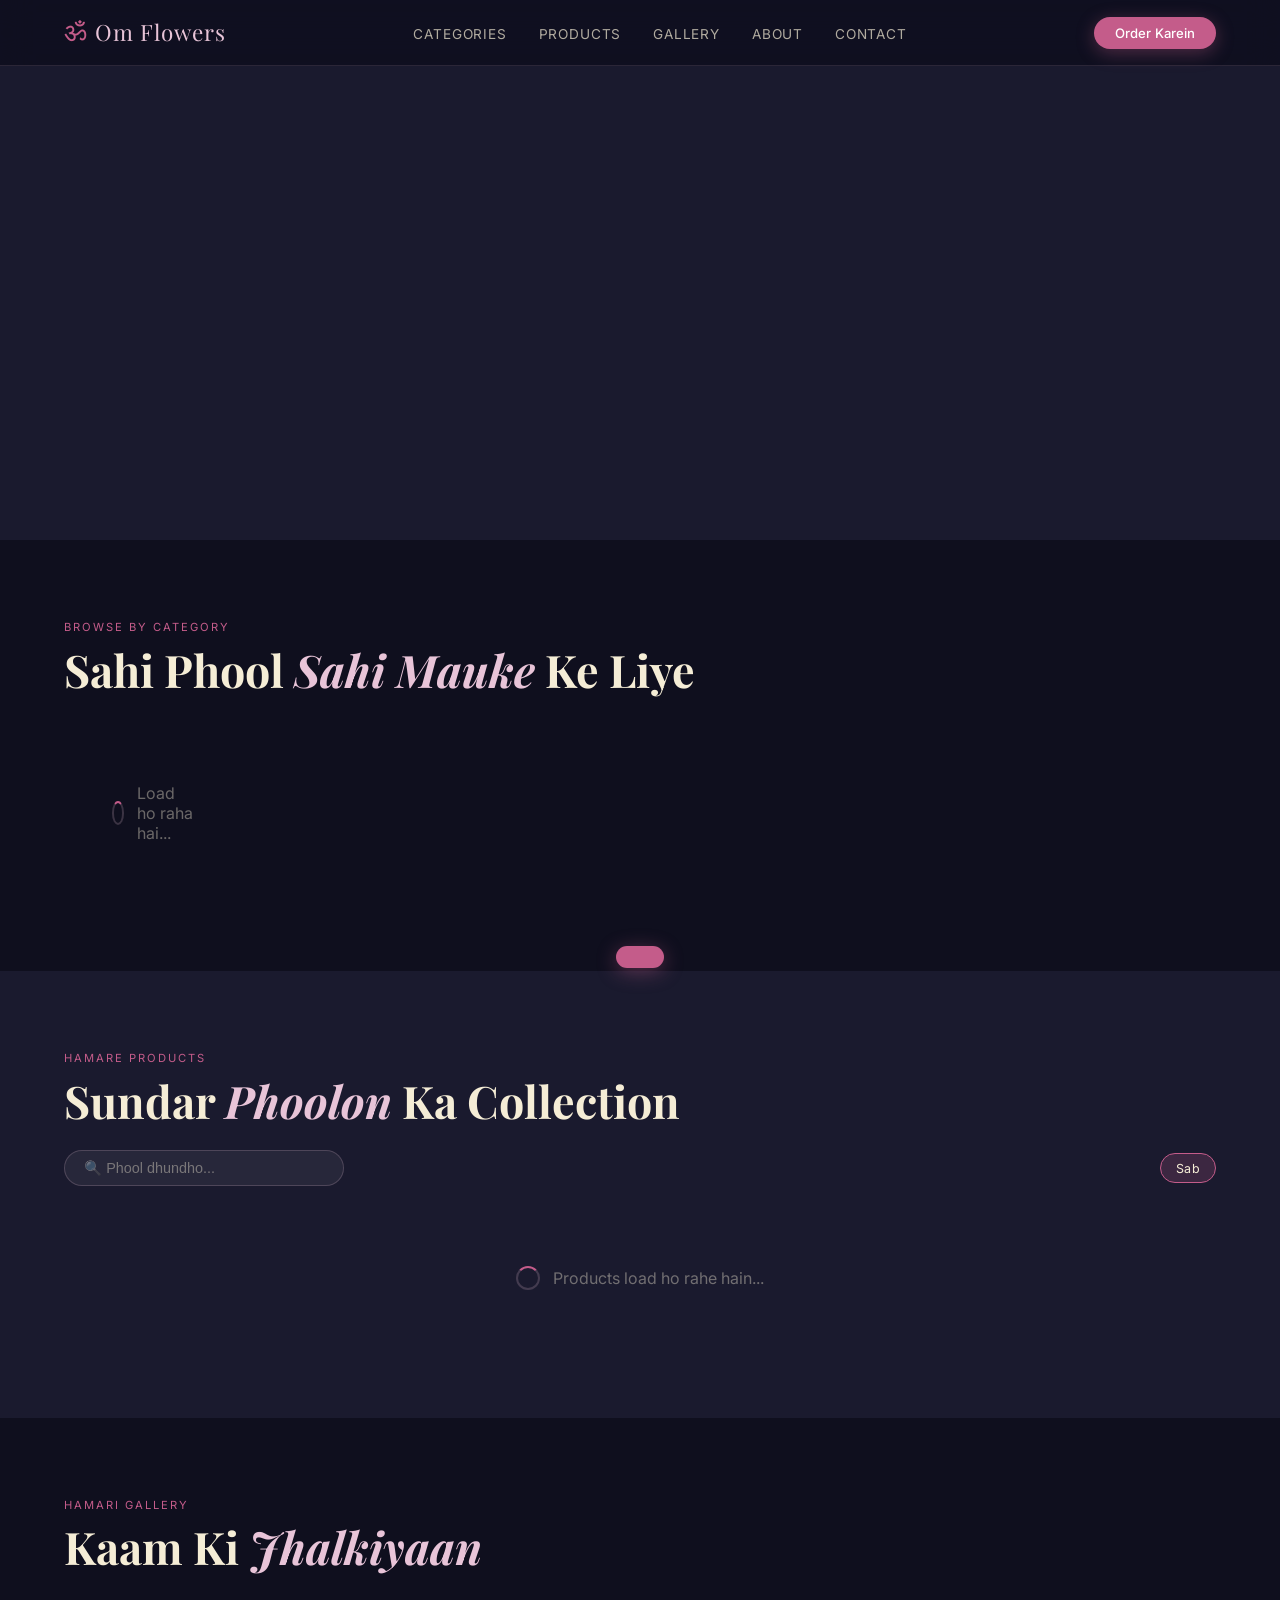
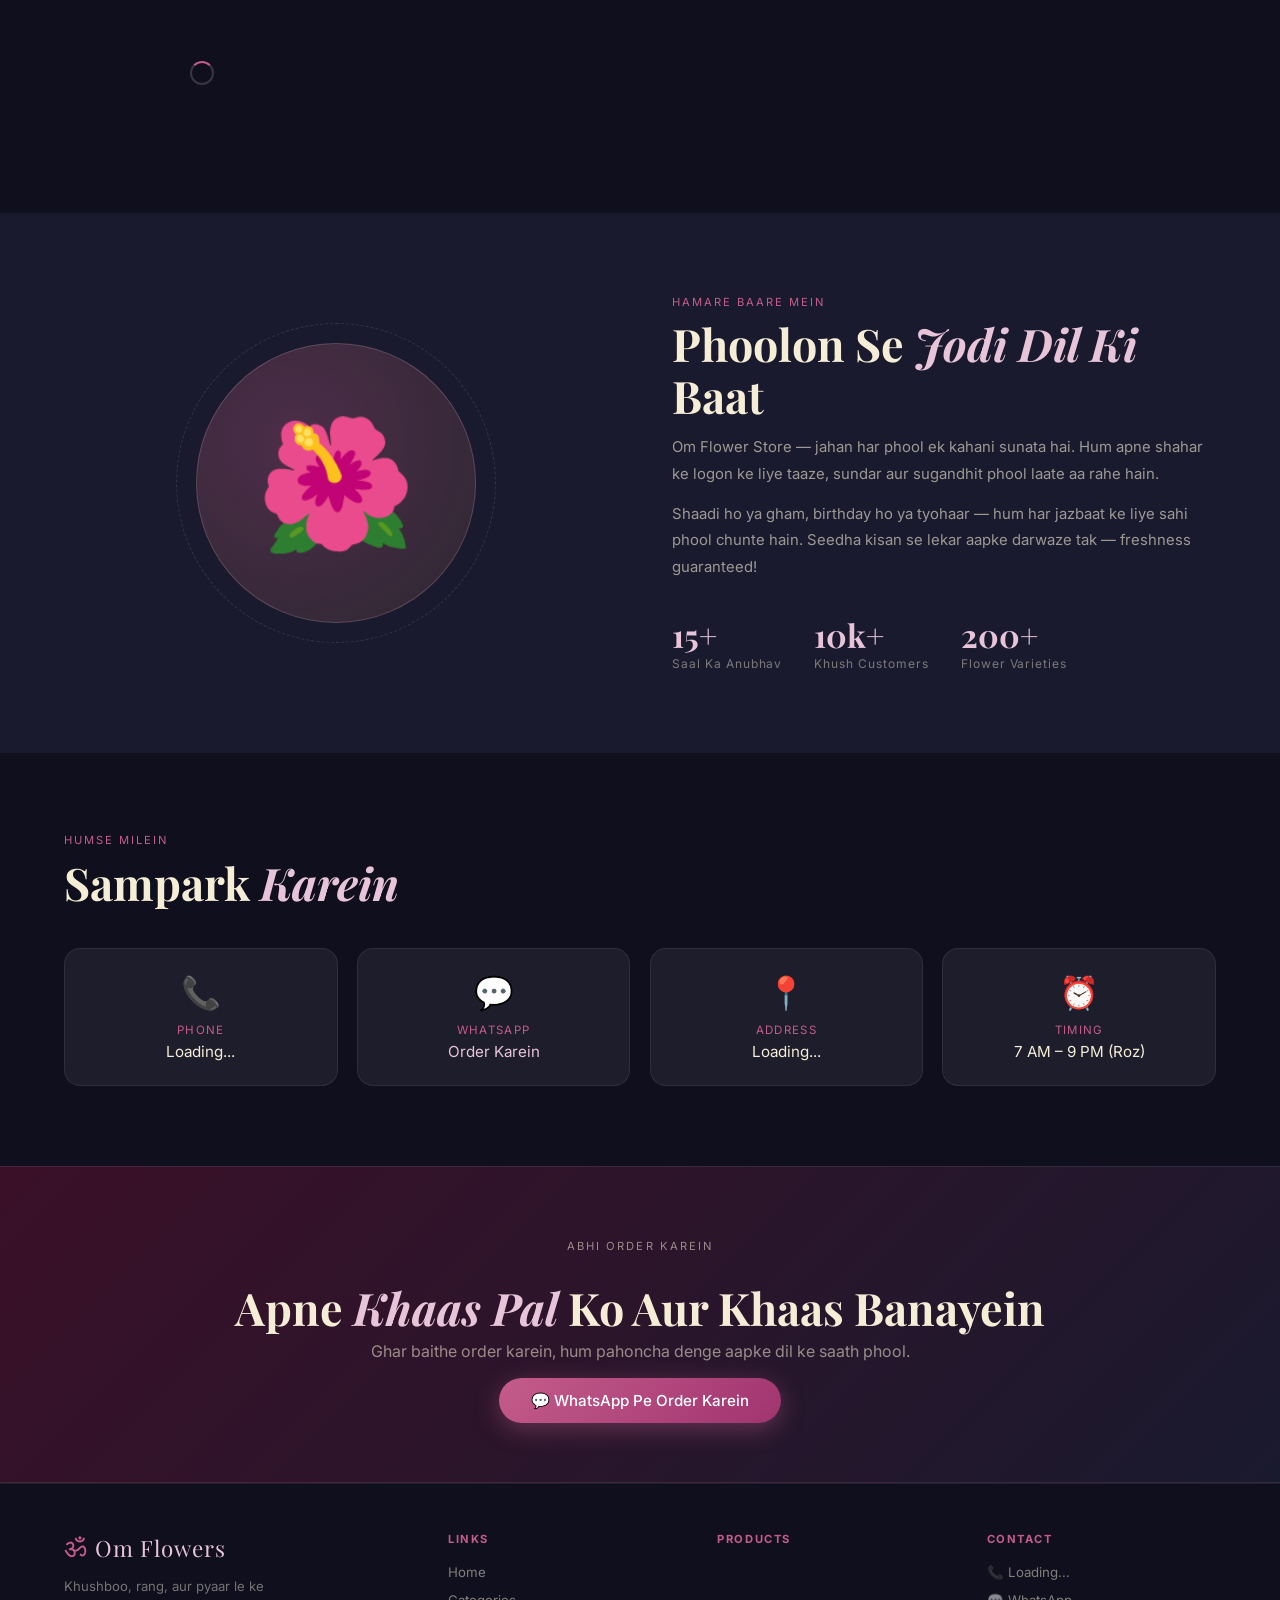
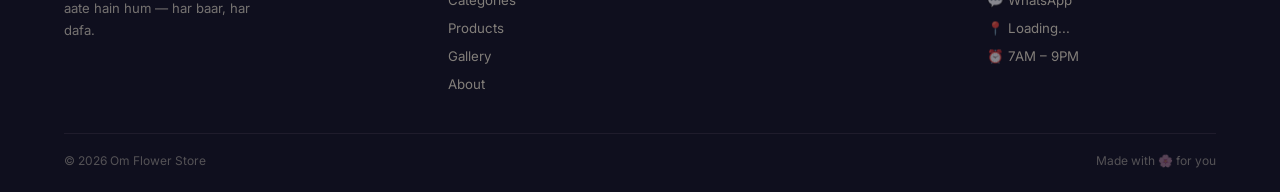
==== index.html @ 88658d45 "Add files via upload" ====
<!DOCTYPE html>
<html lang="hi">
<head>
<meta charset="UTF-8"/>
<meta name="viewport" content="width=device-width,initial-scale=1.0"/>
<title>Om Flower Store – Khushboo Har Pal</title>
<link href="https://fonts.googleapis.com/css2?family=Playfair+Display:ital,wght@0,400;0,700;1,400&family=Inter:wght@300;400;500;600&family=Dancing+Script:wght@600&display=swap" rel="stylesheet"/>
<script src="https://cdn.jsdelivr.net/npm/@supabase/supabase-js@2"></script>
<style>
*,*::before,*::after{box-sizing:border-box;margin:0;padding:0}
:root{
  --navy:#1A1A2E;--blush:#E8C4D8;--bark:#7A5C3E;
  --ivory:#F5EDD6;--rose:#C45C8A;--deep:#0F0F1E;
  --glass:rgba(255,255,255,0.06);--green:#25D366;
}
html{scroll-behavior:smooth; overflow-y:scroll;}
body{background:var(--navy);color:var(--ivory);font-family:'Inter',sans-serif;overflow-x:hidden}
#petals{position:fixed;inset:0;pointer-events:none;z-index:0}

/* NAV */
nav{position:fixed;top:0;left:0;right:0;z-index:100;display:flex;align-items:center;justify-content:space-between;padding:1rem 5%;backdrop-filter:blur(16px);background:rgba(15,15,30,0.85);border-bottom:1px solid rgba(232,196,216,0.12)}
.nav-logo{font-family:'Playfair Display',serif;font-size:1.4rem;color:var(--blush);letter-spacing:.04em;text-decoration:none}
.nav-logo span{font-family:'Dancing Script',cursive;color:var(--rose);font-size:1.7rem}
.nav-links{display:flex;gap:2rem;list-style:none}
.nav-links a{color:var(--ivory);opacity:.7;text-decoration:none;font-size:.85rem;letter-spacing:.06em;text-transform:uppercase;transition:opacity .2s,color .2s}
.nav-links a:hover{opacity:1;color:var(--blush)}
.nav-cta{background:var(--rose);color:#fff;padding:.5rem 1.3rem;border-radius:50px;font-size:.82rem;font-weight:500;text-decoration:none;transition:transform .2s,box-shadow .2s;box-shadow:0 4px 18px rgba(196,92,138,.35)}
.nav-cta:hover{transform:translateY(-2px);box-shadow:0 8px 28px rgba(196,92,138,.5)}
.hamburger{display:none;flex-direction:column;gap:5px;cursor:pointer;padding:4px}
.hamburger span{display:block;width:24px;height:2px;background:var(--ivory);border-radius:2px;transition:.3s}
.mobile-menu{display:none;position:fixed;top:60px;left:0;right:0;background:rgba(15,15,30,.97);padding:1.5rem 5vw;z-index:99;border-bottom:1px solid rgba(232,196,216,.12)}
.mobile-menu.open{display:block}
.mobile-menu a{display:block;color:var(--ivory);text-decoration:none;padding:.7rem 0;border-bottom:1px solid rgba(232,196,216,.08);font-size:.95rem}

/* HERO */
.hero{position:relative;height:60vh;display:flex;align-items:center;justify-content:center;text-align:center;padding:7rem 5vw 2rem;z-index:1}
.hero-eyebrow{font-family:'Dancing Script',cursive;font-size:1.4rem;color:var(--rose);margin-bottom:1rem;opacity:0;animation:fadeUp .8s .2s forwards}
.hero-title{font-family:'Playfair Display',serif;font-size:clamp(2.5rem,7vw,5.5rem);line-height:1.08;font-weight:700;color:var(--ivory);opacity:0;animation:fadeUp .9s .4s forwards}
.hero-title em{color:var(--blush);font-style:italic}
.hero-sub{margin-top:1.2rem;font-size:clamp(.95rem,2vw,1.1rem);opacity:0;color:rgba(245,237,214,.65);line-height:1.65;max-width:500px;margin-inline:auto;animation:fadeUp .9s .6s forwards}
.hero-btns{margin-top:2rem;display:flex;gap:1rem;justify-content:center;flex-wrap:wrap;opacity:0;animation:fadeUp .9s .8s forwards}
.btn-primary{background:linear-gradient(135deg,var(--rose),#a03470);color:#fff;padding:.8rem 2rem;border-radius:50px;font-size:.95rem;font-weight:500;text-decoration:none;transition:transform .2s,box-shadow .2s;box-shadow:0 6px 24px rgba(196,92,138,.4)}
.btn-primary:hover{transform:translateY(-3px);box-shadow:0 12px 32px rgba(196,92,138,.55)}
.btn-outline{border:1.5px solid rgba(232,196,216,.5);color:var(--blush);padding:.8rem 2rem;border-radius:50px;font-size:.95rem;text-decoration:none;transition:background .25s}
.btn-outline:hover{background:rgba(232,196,216,.1)}
.hero-scroll{position:absolute;bottom:2rem;left:50%;transform:translateX(-50%);display:flex;flex-direction:column;align-items:center;gap:.4rem;font-size:.7rem;letter-spacing:.12em;text-transform:uppercase;color:rgba(245,237,214,.35);animation:bob 2s ease-in-out infinite}
.hero-scroll::after{content:'';width:1px;height:40px;background:linear-gradient(to bottom,rgba(232,196,216,.5),transparent)}

/* MARQUEE */
.marquee-wrap{position:relative;z-index:1;background:var(--rose);overflow:hidden;padding:.65rem 0}
.marquee{display:flex;gap:3rem;width:max-content;animation:marquee 20s linear infinite}
.marquee-item{white-space:nowrap;font-size:.8rem;font-weight:500;color:#fff;letter-spacing:.12em;text-transform:uppercase}
.marquee-item::before{content:'✿  '}

/* SECTIONS */
section{position:relative;z-index:1;padding:5rem 5vw}
.section-label{font-size:.7rem;letter-spacing:.18em;text-transform:uppercase;color:var(--rose);margin-bottom:.6rem}
.section-title{font-family:'Playfair Display',serif;font-size:clamp(1.8rem,4vw,2.8rem);font-weight:700;line-height:1.15;color:var(--ivory);margin-bottom:.8rem}
.section-title em{color:var(--blush);font-style:italic}

/* CATEGORIES */
.categories{background:var(--deep)}
.cat-grid{display:grid;grid-template-columns:repeat(auto-fill,minmax(160px,1fr));gap:1rem;margin-top:2.5rem}
.cat-card{background:var(--glass);border:1px solid rgba(232,196,216,.12);border-radius:16px;padding:1.5rem 1rem;text-align:center;cursor:pointer;transition:transform .25s,border-color .25s,box-shadow .25s}
.cat-card:hover{transform:translateY(-5px);border-color:rgba(232,196,216,.4);box-shadow:0 14px 36px rgba(196,92,138,.18)}
.cat-card.active{border-color:var(--rose);background:rgba(196,92,138,.12)}
.cat-icon{font-size:2.2rem;margin-bottom:.7rem}
.cat-name{font-family:'Playfair Display',serif;font-size:1rem;color:var(--ivory);margin-bottom:.2rem}
.cat-count{font-size:.75rem;color:rgba(245,237,214,.45)}

/* PRODUCTS */
.products-section{background:var(--navy)}
.products-controls{display:flex;gap:1rem;margin-top:1.5rem;flex-wrap:wrap;align-items:center;justify-content:space-between}
.search-box{background:var(--glass);border:1px solid rgba(232,196,216,.2);border-radius:50px;padding:.55rem 1.2rem;color:var(--ivory);font-size:.9rem;outline:none;width:280px;transition:border-color .2s}
.search-box::placeholder{color:rgba(245,237,214,.4)}
.search-box:focus{border-color:rgba(232,196,216,.5)}
.filter-tabs{display:flex;gap:.5rem;flex-wrap:wrap}
.filter-tab{background:var(--glass);border:1px solid rgba(232,196,216,.15);color:rgba(245,237,214,.65);padding:.4rem .9rem;border-radius:50px;font-size:.78rem;cursor:pointer;transition:.2s;letter-spacing:.05em}
.filter-tab:hover,.filter-tab.active{background:rgba(196,92,138,.2);border-color:var(--rose);color:var(--ivory)}
.products-grid{display:grid;grid-template-columns:repeat(auto-fill,minmax(240px,1fr));gap:1.5rem;margin-top:2rem}
.product-card{background:var(--glass);border:1px solid rgba(232,196,216,.1);border-radius:18px;overflow:hidden;transition:transform .3s,box-shadow .3s}
.product-card:hover{transform:translateY(-7px);box-shadow:0 18px 45px rgba(0,0,0,.4)}
.product-img{height:200px;overflow:hidden;position:relative;background:linear-gradient(135deg,rgba(196,92,138,.15),rgba(122,92,62,.2))}
.product-img img{width:100%;height:100%;object-fit:cover;transition:transform .4s}
.product-card:hover .product-img img{transform:scale(1.06)}
.product-img-placeholder{height:100%;display:flex;align-items:center;justify-content:center;font-size:4rem}
.product-badge{position:absolute;top:.6rem;left:.6rem;background:var(--rose);color:#fff;font-size:.65rem;padding:.2rem .6rem;border-radius:50px;letter-spacing:.08em;text-transform:uppercase}
.product-info{padding:1.2rem}
.product-tag{display:inline-block;font-size:.65rem;letter-spacing:.1em;text-transform:uppercase;color:var(--rose);background:rgba(196,92,138,.15);padding:.15rem .6rem;border-radius:50px;margin-bottom:.5rem}
.product-name{font-family:'Playfair Display',serif;font-size:1.05rem;color:var(--ivory);margin-bottom:.25rem}
.product-desc{font-size:.8rem;color:rgba(245,237,214,.5);line-height:1.5;margin-bottom:.9rem;display:-webkit-box;-webkit-line-clamp:2;-webkit-box-orient:vertical;overflow:hidden}
.product-footer{display:flex;align-items:center;justify-content:space-between}
.product-price{font-size:1.1rem;font-weight:600;color:var(--blush)}
.wa-btn{background:var(--green);color:#fff;border:none;cursor:pointer;padding:.45rem .9rem;border-radius:50px;font-size:.78rem;font-weight:500;display:flex;align-items:center;gap:.4rem;transition:transform .2s,box-shadow .2s;box-shadow:0 3px 12px rgba(37,211,102,.35);text-decoration:none}
.wa-btn:hover{transform:scale(1.06);box-shadow:0 6px 20px rgba(37,211,102,.5)}
.no-products{text-align:center;padding:4rem 1rem;color:rgba(245,237,214,.4);font-size:1rem}
.no-products .icon{font-size:3rem;margin-bottom:1rem}

/* GALLERY */
.gallery-section{background:var(--deep)}
.gallery-grid{display:grid;grid-template-columns:repeat(auto-fill,minmax(220px,1fr));gap:1rem;margin-top:2.5rem}
.gallery-item{border-radius:14px;overflow:hidden;aspect-ratio:1;cursor:pointer;transition:transform .3s}
.gallery-item:hover{transform:scale(1.03)}
.gallery-item img{width:100%;height:100%;object-fit:cover}

/* ABOUT */
.about{background:var(--navy);display:grid;grid-template-columns:1fr 1fr;gap:4rem;align-items:center}
.about-visual{position:relative;height:380px;display:flex;align-items:center;justify-content:center}
.about-circle{width:280px;height:280px;border-radius:50%;background:radial-gradient(circle at 35% 35%,rgba(196,92,138,.3),rgba(122,92,62,.2));border:1px solid rgba(232,196,216,.2);display:flex;align-items:center;justify-content:center;font-size:8rem}
.about-ring{position:absolute;width:320px;height:320px;border-radius:50%;border:1px dashed rgba(232,196,216,.15);animation:spinRing 25s linear infinite}
.stat-row{display:flex;gap:2rem;margin-top:2rem;flex-wrap:wrap}
.stat-num{font-family:'Playfair Display',serif;font-size:2rem;font-weight:700;color:var(--blush)}
.stat-label{font-size:.75rem;color:rgba(245,237,214,.45);letter-spacing:.08em}

/* CONTACT */
.contact{background:var(--deep)}
.contact-grid{display:grid;grid-template-columns:repeat(auto-fill,minmax(220px,1fr));gap:1.2rem;margin-top:2.5rem}
.contact-card{background:var(--glass);border:1px solid rgba(232,196,216,.1);border-radius:16px;padding:1.5rem;text-align:center}
.contact-icon{font-size:2rem;margin-bottom:.7rem}
.contact-label{font-size:.72rem;letter-spacing:.12em;text-transform:uppercase;color:var(--rose);margin-bottom:.3rem}
.contact-val{font-size:.95rem;color:var(--ivory)}
.contact-val a{color:var(--blush);text-decoration:none}

/* CTA BAND */
.cta-band{background:linear-gradient(135deg,#3a1028,var(--navy));border-top:1px solid rgba(232,196,216,.1);border-bottom:1px solid rgba(232,196,216,.1);text-align:center;padding:4.5rem 5vw}
.cta-band .section-title{margin-bottom:.5rem}
.cta-band p{color:rgba(245,237,214,.55);margin-bottom:1.8rem}

/* FOOTER */
footer{background:var(--deep);border-top:1px solid rgba(232,196,216,.08);padding:3rem 5vw 1.5rem;position:relative;z-index:1}
.footer-inner{display:grid;grid-template-columns:1.5fr 1fr 1fr 1fr;gap:2.5rem}
.footer-brand p{font-size:.82rem;color:rgba(245,237,214,.45);line-height:1.65;max-width:200px;margin-top:.7rem}
.footer-col h4{font-size:.7rem;letter-spacing:.14em;text-transform:uppercase;color:var(--rose);margin-bottom:.9rem}
.footer-col ul{list-style:none}
.footer-col ul li{margin-bottom:.5rem}
.footer-col ul li a{font-size:.83rem;color:rgba(245,237,214,.5);text-decoration:none;transition:color .2s}
.footer-col ul li a:hover{color:var(--blush)}
.footer-bottom{margin-top:2rem;padding-top:1.2rem;border-top:1px solid rgba(232,196,216,.07);display:flex;justify-content:space-between;align-items:center;font-size:.75rem;color:rgba(245,237,214,.3);flex-wrap:wrap;gap:.5rem}

/* LIGHTBOX */
.lightbox{display:none;position:fixed;inset:0;background:rgba(0,0,0,.9);z-index:999;align-items:center;justify-content:center}
.lightbox.open{display:flex}
.lightbox img{max-width:90vw;max-height:90vh;border-radius:10px}
.lightbox-close{position:absolute;top:1.2rem;right:1.5rem;color:#fff;font-size:2rem;cursor:pointer;background:none;border:none}

/* LOADING */
.loading{display:flex;align-items:center;justify-content:center;padding:3rem;gap:.8rem;color:rgba(245,237,214,.4)}
.spinner{width:24px;height:24px;border:2px solid rgba(232,196,216,.2);border-top-color:var(--rose);border-radius:50%;animation:spin .8s linear infinite}

/* TOAST */
.toast{position:fixed;bottom:2rem;left:50%;transform:translateX(-50%) translateY(100px);background:var(--rose);color:#fff;padding:.7rem 1.5rem;border-radius:50px;font-size:.88rem;z-index:9999;transition:transform .3s;box-shadow:0 4px 20px rgba(196,92,138,.4)}
.toast.show{transform:translateX(-50%) translateY(0)}

/* ANIMATIONS */
@keyframes fadeUp{from{opacity:0;transform:translateY(20px)}to{opacity:1;transform:translateY(0)}}
@keyframes bob{0%,100%{transform:translateX(-50%) translateY(0)}50%{transform:translateX(-50%) translateY(6px)}}
@keyframes marquee{from{transform:translateX(0)}to{transform:translateX(-50%)}}
@keyframes spinRing{to{transform:rotate(360deg)}}
@keyframes spin{to{transform:rotate(360deg)}}

/* RESPONSIVE */
@media(max-width:900px){
  .about{grid-template-columns:1fr}
  .about-visual{height:240px}
  .footer-inner{grid-template-columns:1fr 1fr}
}
@media(max-width:600px){
  .hero { min-height: 400px; }
  .nav-links,.nav-cta{display:none}
  .hamburger{display:flex}
  .footer-inner{grid-template-columns:1fr}
  .search-box{width:100%}
  .products-controls{flex-direction:column;align-items:flex-start}
}
@media(prefers-reduced-motion:reduce){*,*::before,*::after{animation:none!important;transition:none!important}}
</style>
</head>
<body>

<canvas id="petals"></canvas>

<!-- NAV -->
<nav>
  <a href="#" class="nav-logo"><span>ॐ</span> Om Flowers</a>
  <ul class="nav-links">
    <li><a href="#categories">Categories</a></li>
    <li><a href="#products">Products</a></li>
    <li><a href="#gallery">Gallery</a></li>
    <li><a href="#about">About</a></li>
    <li><a href="#contact">Contact</a></li>
  </ul>
  <a href="#products" class="nav-cta">Order Karein</a>
  <div class="hamburger" onclick="toggleMenu()">
    <span></span><span></span><span></span>
  </div>
</nav>
<div class="mobile-menu" id="mobileMenu">
  <a href="#categories" onclick="toggleMenu()">Categories</a>
  <a href="#products" onclick="toggleMenu()">Products</a>
  <a href="#gallery" onclick="toggleMenu()">Gallery</a>
  <a href="#about" onclick="toggleMenu()">About</a>
  <a href="#contact" onclick="toggleMenu()">Contact</a>
</div>

<!-- HERO -->

<section class="hero" id="home">
  <div>
    <h1 class="hero-title"></h1>
    <p class="hero-sub"></p>
  </div>
</section>

<!-- MARQUEE -->

<!-- CATEGORIES -->
<section class="categories" id="categories">
  <p class="section-label">Browse By Category</p>
  <h2 class="section-title">Sahi Phool <em>Sahi Mauke</em> Ke Liye</h2>
  <div class="cat-grid" id="catGrid">
    <div class="loading"><div class="spinner"></div> Load ho raha hai...</div>
  </div>
</section>

<!-- PRODUCTS -->
<section class="products-section" id="products">
  <p class="section-label">Hamare Products</p>
  <h2 class="section-title">Sundar <em>Phoolon</em> Ka Collection</h2>
  <div class="products-controls">
    <input class="search-box" type="text" id="searchBox" placeholder="🔍 Phool dhundho..."/>
    <div class="filter-tabs" id="filterTabs">
      <span class="filter-tab active" data-cat="all">Sab</span>
    </div>
  </div>
  <div class="products-grid" id="productsGrid">
    <div class="loading" style="grid-column:1/-1"><div class="spinner"></div> Products load ho rahe hain...</div>
  </div>
</section>

<!-- GALLERY -->
<section class="gallery-section" id="gallery">
  <p class="section-label">Hamari Gallery</p>
  <h2 class="section-title">Kaam Ki <em>Jhalkiyaan</em></h2>
  <div class="gallery-grid" id="galleryGrid">
    <div class="loading"><div class="spinner"></div></div>
  </div>
</section>

<!-- ABOUT -->
<section class="about" id="about">
  <div class="about-visual">
    <div class="about-circle">🌺</div>
    <div class="about-ring"></div>
  </div>
  <div>
    <p class="section-label">Hamare Baare Mein</p>
    <h2 class="section-title">Phoolon Se <em>Jodi Dil Ki</em> Baat</h2>
    <p style="color:rgba(245,237,214,.6);line-height:1.8;margin-bottom:.8rem;font-size:.93rem">
      Om Flower Store — jahan har phool ek kahani sunata hai. Hum apne shahar ke logon ke liye
      taaze, sundar aur sugandhit phool laate aa rahe hain.
    </p>
    <p style="color:rgba(245,237,214,.6);line-height:1.8;font-size:.93rem">
      Shaadi ho ya gham, birthday ho ya tyohaar — hum har jazbaat ke liye sahi phool chunte hain.
      Seedha kisan se lekar aapke darwaze tak — freshness guaranteed!
    </p>
    <div class="stat-row">
      <div class="stat"><div class="stat-num">15+</div><div class="stat-label">Saal Ka Anubhav</div></div>
      <div class="stat"><div class="stat-num">10k+</div><div class="stat-label">Khush Customers</div></div>
      <div class="stat"><div class="stat-num">200+</div><div class="stat-label">Flower Varieties</div></div>
    </div>
  </div>
</section>

<!-- CONTACT -->
<section class="contact" id="contact">
  <p class="section-label">Humse Milein</p>
  <h2 class="section-title">Sampark <em>Karein</em></h2>
  <div class="contact-grid" id="contactGrid">
    <div class="contact-card"><div class="contact-icon">📞</div><div class="contact-label">Phone</div><div class="contact-val" id="shopPhone">Loading...</div></div>
    <div class="contact-card"><div class="contact-icon">💬</div><div class="contact-label">WhatsApp</div><div class="contact-val"><a id="shopWA" href="#">Order Karein</a></div></div>
    <div class="contact-card"><div class="contact-icon">📍</div><div class="contact-label">Address</div><div class="contact-val" id="shopAddr">Loading...</div></div>
    <div class="contact-card"><div class="contact-icon">⏰</div><div class="contact-label">Timing</div><div class="contact-val">7 AM – 9 PM (Roz)</div></div>
  </div>
</section>

<!-- CTA -->
<section class="cta-band">
  <p class="section-label">Abhi Order Karein</p>
  <h2 class="section-title">Apne <em>Khaas Pal</em> Ko Aur Khaas Banayein</h2>
  <p>Ghar baithe order karein, hum pahoncha denge aapke dil ke saath phool.</p>
  <a id="ctaWA" href="#" class="btn-primary">💬 WhatsApp Pe Order Karein</a>
</section>

<!-- FOOTER -->
<footer>
  <div class="footer-inner">
    <div class="footer-brand">
      <a href="#" class="nav-logo"><span>ॐ</span> Om Flowers</a>
      <p>Khushboo, rang, aur pyaar le ke aate hain hum — har baar, har dafa.</p>
    </div>
    <div class="footer-col"><h4>Links</h4><ul>
      <li><a href="#home">Home</a></li>
      <li><a href="#categories">Categories</a></li>
      <li><a href="#products">Products</a></li>
      <li><a href="#gallery">Gallery</a></li>
      <li><a href="#about">About</a></li>
    </ul></div>
    <div class="footer-col"><h4>Products</h4><ul id="footerCats"></ul></div>
    <div class="footer-col"><h4>Contact</h4><ul>
      <li><a id="footerPhone" href="#">📞 Loading...</a></li>
      <li><a id="footerWA" href="#">💬 WhatsApp</a></li>
      <li><a id="footerAddr" href="#">📍 Loading...</a></li>
      <li><a href="#">⏰ 7AM – 9PM</a></li>
    </ul></div>
  </div>
  <div class="footer-bottom">
    <span id="footerShopName">© 2026 Om Flower Store</span>
    <span>Made with 🌸 for you</span>
  </div>
</footer>

<!-- LIGHTBOX -->
<div class="lightbox" id="lightbox" onclick="closeLightbox()">
  <button class="lightbox-close">✕</button>
  <img id="lightboxImg" src="" alt=""/>
</div>

<!-- TOAST -->
<div class="toast" id="toast"></div>

<script>
// ── CONFIG ──
const SUPABASE_URL = 'https://jxbqnkrgcunzadvjiwvg.supabase.co';
const SUPABASE_KEY = 'eyJhbGciOiJIUzI1NiIsInR5cCI6IkpXVCJ9.eyJpc3MiOiJzdXBhYmFzZSIsInJlZiI6Imp4YnFua3JnY3VuemFkdmppd3ZnIiwicm9sZSI6ImFub24iLCJpYXQiOjE3ODI2OTcyMTIsImV4cCI6MjA5ODI3MzIxMn0.vU4I6WKdsJLgH4afszIYmfLptmm1RMlJ4RApDDZaV-M';
const sb = supabase.createClient(SUPABASE_URL, SUPABASE_KEY);

let allProducts = [], allCategories = [], settings = {}, activeFilter = 'all';

// ── INIT ──
async function init() {
  await loadSettings();
  await loadBanners(); // <-- Yeh nayi line add karein
  await loadCategories();
  await loadProducts();
  await loadGallery();
}

// ── BANNERS (Auto-Slider) ──
let activeBanners = [];
let currentBannerIndex = 0;
let bannerInterval;

async function loadBanners() {
  try {
    const { data, error } = await sb.from('banners')
      .select('*')
      .eq('is_active', true)
      .order('created_at', { ascending: false });

    if (data && data.length > 0) {
      activeBanners = data;
      
      showBanner(0);
      
      if (activeBanners.length > 1) {
        if (bannerInterval) clearInterval(bannerInterval); 
        
        bannerInterval = setInterval(() => {
          currentBannerIndex++;
          if (currentBannerIndex >= activeBanners.length) {
            currentBannerIndex = 0; 
          }
          showBanner(currentBannerIndex);
        }, 4000); 
      }
    }
  } catch (e) {
    console.log('Banners load karne mein error:', e);
  }
}

// Banner screen par dikhane wala function
function showBanner(index) {
  const banner = activeBanners[index];
  const heroSection = document.querySelector('.hero');
  const titleEl = document.querySelector('.hero-title');
  const subEl = document.querySelector('.hero-sub');

  heroSection.style.transition = "background-image 0.8s ease-in-out";

  // Admin se text aaya hai toh dikhega, warna khali rahega
  titleEl.innerHTML = banner.title ? banner.title : "";
  subEl.innerHTML = banner.subtitle ? banner.subtitle : "";
  
  if (banner.image_url) {
    heroSection.style.backgroundImage = `linear-gradient(rgba(26, 26, 46, 0.3), rgba(26, 26, 46, 0.3)), url('${banner.image_url}')`;
    heroSection.style.backgroundSize = 'contain'; 
    heroSection.style.backgroundRepeat = 'no-repeat';
    heroSection.style.backgroundPosition = 'center';
  }
}
     
 

// ── SETTINGS ──
async function loadSettings() {
  try {
    const { data } = await sb.from('settings').select('*');
    if (data) data.forEach(s => settings[s.key] = s.value);
    const phone = settings.shop_phone || '99990-00000';
    const waNum = settings.whatsapp_number || '919999000000';
    const addr = settings.shop_address || 'Main Bazar, Aapka Shahar';
    const name = settings.shop_name || 'Om Flower Store';
    document.getElementById('shopPhone').textContent = phone;
    document.getElementById('shopAddr').textContent = addr;
    document.getElementById('shopWA').href = `https://wa.me/${waNum}`;
    document.getElementById('shopWA').textContent = 'Chat Karein';
    document.getElementById('ctaWA').href = `https://wa.me/${waNum}?text=Namaste! Mujhe flowers order karne hain.`;
    document.getElementById('footerPhone').textContent = '📞 ' + phone;
    document.getElementById('footerPhone').href = 'tel:' + phone.replace(/\D/g,'');
    document.getElementById('footerWA').href = `https://wa.me/${waNum}`;
    document.getElementById('footerAddr').textContent = '📍 ' + addr;
    document.getElementById('footerShopName').textContent = '© 2026 ' + name;
    document.title = name + ' – Khushboo Har Pal';
  } catch(e) { console.log('Settings error',e); }
}

// ── CATEGORIES ──
async function loadCategories() {
  const { data } = await sb.from('categories').select('*').order('name');
  allCategories = data || [];
  renderCategories();
  renderFilterTabs();
}

function renderCategories() {
  const grid = document.getElementById('catGrid');
  if (!allCategories.length) {
    grid.innerHTML = '<p style="color:rgba(245,237,214,.4);grid-column:1/-1;text-align:center;padding:2rem">Abhi categories add nahi hui hain</p>';
    return;
  }
  const catIcons = ['🌹','💐','🌸','🌼','🌺','🌻','🌷','🏵️','🎊','🎁','🌿','🍀'];
  grid.innerHTML = allCategories.map((c,i) => {
    const count = allProducts.filter(p => p.category_id === c.id).length;
    const imgHtml = c.image_url
      ? `<img src="${c.image_url}" style="width:56px;height:56px;border-radius:50%;object-fit:cover;margin-bottom:.7rem" alt="${c.name}"/>`
      : `<div class="cat-icon">${catIcons[i % catIcons.length]}</div>`;
    return `<div class="cat-card" onclick="filterByCategory('${c.id}','${c.name}')">
      ${imgHtml}
      <div class="cat-name">${c.name}</div>
      <div class="cat-count">${count} products</div>
    </div>`;
  }).join('');
}

function renderFilterTabs() {
  const tabs = document.getElementById('filterTabs');
  const catTabs = allCategories.map(c =>
    `<span class="filter-tab" data-cat="${c.id}" onclick="filterByCat('${c.id}')">${c.name}</span>`
  ).join('');
  tabs.innerHTML = `<span class="filter-tab active" data-cat="all" onclick="filterByCat('all')">Sab</span>${catTabs}`;
  document.getElementById('footerCats').innerHTML = allCategories.slice(0,5).map(c =>
    `<li><a href="#products" onclick="filterByCat('${c.id}')">${c.name}</a></li>`
  ).join('');
}

// ── PRODUCTS ──
async function loadProducts() {
  const { data } = await sb.from('products').select('*,categories(name)').eq('is_available', true).order('created_at', {ascending: false});
  allProducts = data || [];
  renderCategories();
  renderProducts(allProducts);
}

function renderProducts(products) {
  const grid = document.getElementById('productsGrid');
  if (!products.length) {
    grid.innerHTML = `<div class="no-products" style="grid-column:1/-1"><div class="icon">🌸</div><p>Koi product nahi mila</p></div>`;
    return;
  }
  const waNum = settings.whatsapp_number || '919999000000';
  grid.innerHTML = products.map(p => {
    const imgHtml = p.image_url
      ? `<img src="${p.image_url}" alt="${p.name}" loading="lazy"/>`
      : `<div class="product-img-placeholder">💐</div>`;
    const badge = p.is_featured ? '<span class="product-badge">Featured</span>' : '';
    const catName = p.categories?.name || '';
    const msg = encodeURIComponent(p.whatsapp_msg || `Namaste! Mujhe "${p.name}" order karni hai. Price: ₹${p.price}`);
    return `<div class="product-card">
      <div class="product-img">${imgHtml}${badge}</div>
      <div class="product-info">
        ${catName ? `<span class="product-tag">${catName}</span>` : ''}
        <div class="product-name">${p.name}</div>
        <div class="product-desc">${p.description || 'Sundar aur taaze phool'}</div>
        <div class="product-footer">
          <span class="product-price">₹ ${Number(p.price).toLocaleString('en-IN')}</span>
          <a class="wa-btn" href="https://wa.me/${waNum}?text=${msg}" target="_blank">
            <svg width="14" height="14" viewBox="0 0 24 24" fill="currentColor"><path d="M17.472 14.382c-.297-.149-1.758-.867-2.03-.967-.273-.099-.471-.148-.67.15-.197.297-.767.966-.94 1.164-.173.199-.347.223-.644.075-.297-.15-1.255-.463-2.39-1.475-.883-.788-1.48-1.761-1.653-2.059-.173-.297-.018-.458.13-.606.134-.133.298-.347.446-.52.149-.174.198-.298.298-.497.099-.198.05-.371-.025-.52-.075-.149-.669-1.612-.916-2.207-.242-.579-.487-.5-.669-.51-.173-.008-.371-.01-.57-.01-.198 0-.52.074-.792.372-.272.297-1.04 1.016-1.04 2.479 0 1.462 1.065 2.875 1.213 3.074.149.198 2.096 3.2 5.077 4.487.709.306 1.262.489 1.694.625.712.227 1.36.195 1.871.118.571-.085 1.758-.719 2.006-1.413.248-.694.248-1.289.173-1.413-.074-.124-.272-.198-.57-.347m-5.421 7.403h-.004a9.87 9.87 0 01-5.031-1.378l-.361-.214-3.741.982.998-3.648-.235-.374a9.86 9.86 0 01-1.51-5.26c.001-5.45 4.436-9.884 9.888-9.884 2.64 0 5.122 1.03 6.988 2.898a9.825 9.825 0 012.893 6.994c-.003 5.45-4.437 9.884-9.885 9.884m8.413-18.297A11.815 11.815 0 0012.05 0C5.495 0 .16 5.335.157 11.892c0 2.096.547 4.142 1.588 5.945L.057 24l6.305-1.654a11.882 11.882 0 005.683 1.448h.005c6.554 0 11.89-5.335 11.893-11.893a11.821 11.821 0 00-3.48-8.413z"/></svg>
            Order
          </a>
        </div>
      </div>
    </div>`;
  }).join('');
}

function filterByCat(catId) {
  activeFilter = catId;
  document.querySelectorAll('.filter-tab').forEach(t => {
    t.classList.toggle('active', t.dataset.cat === catId);
  });
  applyFilters();
}

function filterByCategory(catId, catName) {
  document.getElementById('products').scrollIntoView({behavior:'smooth'});
  filterByCat(catId);
}

function applyFilters() {
  const q = document.getElementById('searchBox').value.toLowerCase();
  let filtered = allProducts;
  if (activeFilter !== 'all') filtered = filtered.filter(p => p.category_id === activeFilter);
  if (q) filtered = filtered.filter(p => p.name.toLowerCase().includes(q) || (p.description||'').toLowerCase().includes(q));
  renderProducts(filtered);
}

document.getElementById('searchBox').addEventListener('input', applyFilters);

// ── GALLERY ──
async function loadGallery() {
  const { data } = await sb.from('gallery').select('*').order('created_at', {ascending: false});
  const grid = document.getElementById('galleryGrid');
  if (!data || !data.length) {
    grid.innerHTML = '<p style="color:rgba(245,237,214,.4);grid-column:1/-1;text-align:center;padding:2rem">Gallery mein abhi koi photo nahi hai</p>';
    return;
  }
  grid.innerHTML = data.map(g => `
    <div class="gallery-item" onclick="openLightbox('${g.image_url}')">
      <img src="${g.image_url}" alt="${g.caption||'Gallery'}" loading="lazy"/>
    </div>`).join('');
}

// ── LIGHTBOX ──
function openLightbox(src) {
  document.getElementById('lightboxImg').src = src;
  document.getElementById('lightbox').classList.add('open');
}
function closeLightbox() {
  document.getElementById('lightbox').classList.remove('open');
}

// ── MOBILE MENU ──
function toggleMenu() {
  document.getElementById('mobileMenu').classList.toggle('open');
}

// ── TOAST ──
function showToast(msg) {
  const t = document.getElementById('toast');
  t.textContent = msg;
  t.classList.add('show');
  setTimeout(() => t.classList.remove('show'), 3000);
}

// ── PETALS + FLOWERS ANIMATION ──
const canvas = document.getElementById('petals');
const ctx = canvas.getContext('2d');
let W, H, particles = [];
function resize() { W = canvas.width = window.innerWidth; H = canvas.height = window.innerHeight; }
resize(); window.addEventListener('resize', resize);
const COLORS = ['rgba(232,196,216,','rgba(196,92,138,','rgba(245,237,214,'];
const FLOWERS = ['🌸','🌺','🌹','🌼','💐','🌷','🌻','🏵️'];
function Petal() {
  this.type='petal';this.x=Math.random()*W;this.y=Math.random()*-H;this.r=3+Math.random()*5;
  this.vx=(Math.random()-.5)*.5;this.vy=.4+Math.random()*.7;this.rot=Math.random()*Math.PI*2;
  this.rotV=(Math.random()-.5)*.025;this.alpha=.15+Math.random()*.35;
  this.color=COLORS[Math.floor(Math.random()*COLORS.length)];
}
Petal.prototype.draw=function(){ctx.save();ctx.translate(this.x,this.y);ctx.rotate(this.rot);ctx.globalAlpha=this.alpha;ctx.beginPath();ctx.ellipse(0,0,this.r,this.r*1.7,0,0,Math.PI*2);ctx.fillStyle=this.color+'1)';ctx.fill();ctx.restore()};
Petal.prototype.update=function(){this.x+=this.vx;this.y+=this.vy;this.rot+=this.rotV;if(this.y>H+20){this.x=Math.random()*W;this.y=-20}};
function Flower(){
  this.type='flower';this.emoji=FLOWERS[Math.floor(Math.random()*FLOWERS.length)];
  this.x=Math.random()*W;this.y=Math.random()*-H;this.size=14+Math.random()*18;
  this.vx=(Math.random()-.5)*.4;this.vy=.3+Math.random()*.55;this.rot=Math.random()*Math.PI*2;
  this.rotV=(Math.random()-.5)*.018;this.alpha=.18+Math.random()*.38;
}
Flower.prototype.draw=function(){ctx.save();ctx.translate(this.x,this.y);ctx.rotate(this.rot);ctx.globalAlpha=this.alpha;ctx.font=this.size+'px serif';ctx.textAlign='center';ctx.textBaseline='middle';ctx.fillText(this.emoji,0,0);ctx.restore()};
Flower.prototype.update=function(){this.x+=this.vx;this.y+=this.vy;this.rot+=this.rotV;if(this.y>H+30){this.x=Math.random()*W;this.y=-30}};
for(let i=0;i<35;i++){const p=new Petal();p.y=Math.random()*H;particles.push(p)}
for(let i=0;i<25;i++){const f=new Flower();f.y=Math.random()*H;particles.push(f)}
function loop(){ctx.clearRect(0,0,W,H);particles.forEach(p=>{p.update();p.draw()});requestAnimationFrame(loop)}
loop();
document.addEventListener('mousemove',e=>{const mx=(e.clientX/W-.5)*.4;particles.forEach(p=>{p.vx=mx+(Math.random()-.5)*.3})});

// ── START ──
init();
</script>
</body>
</html>
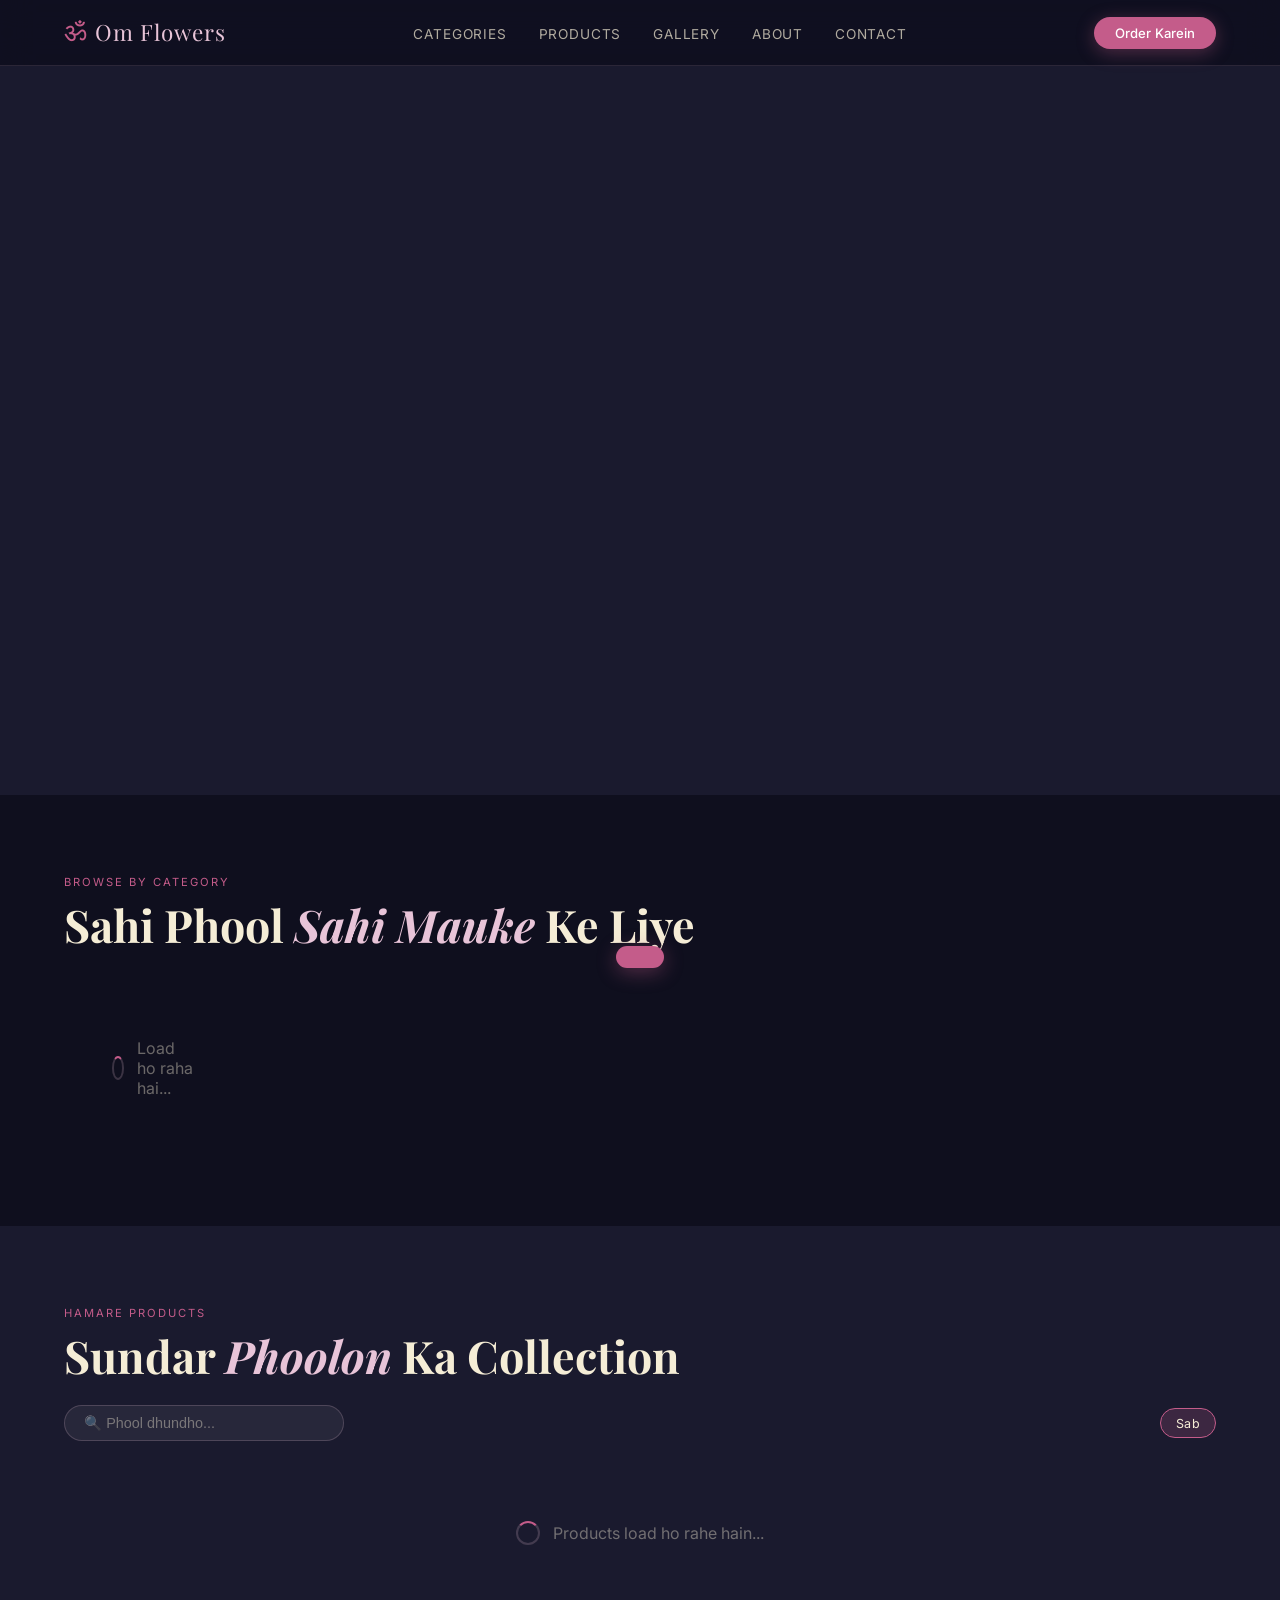
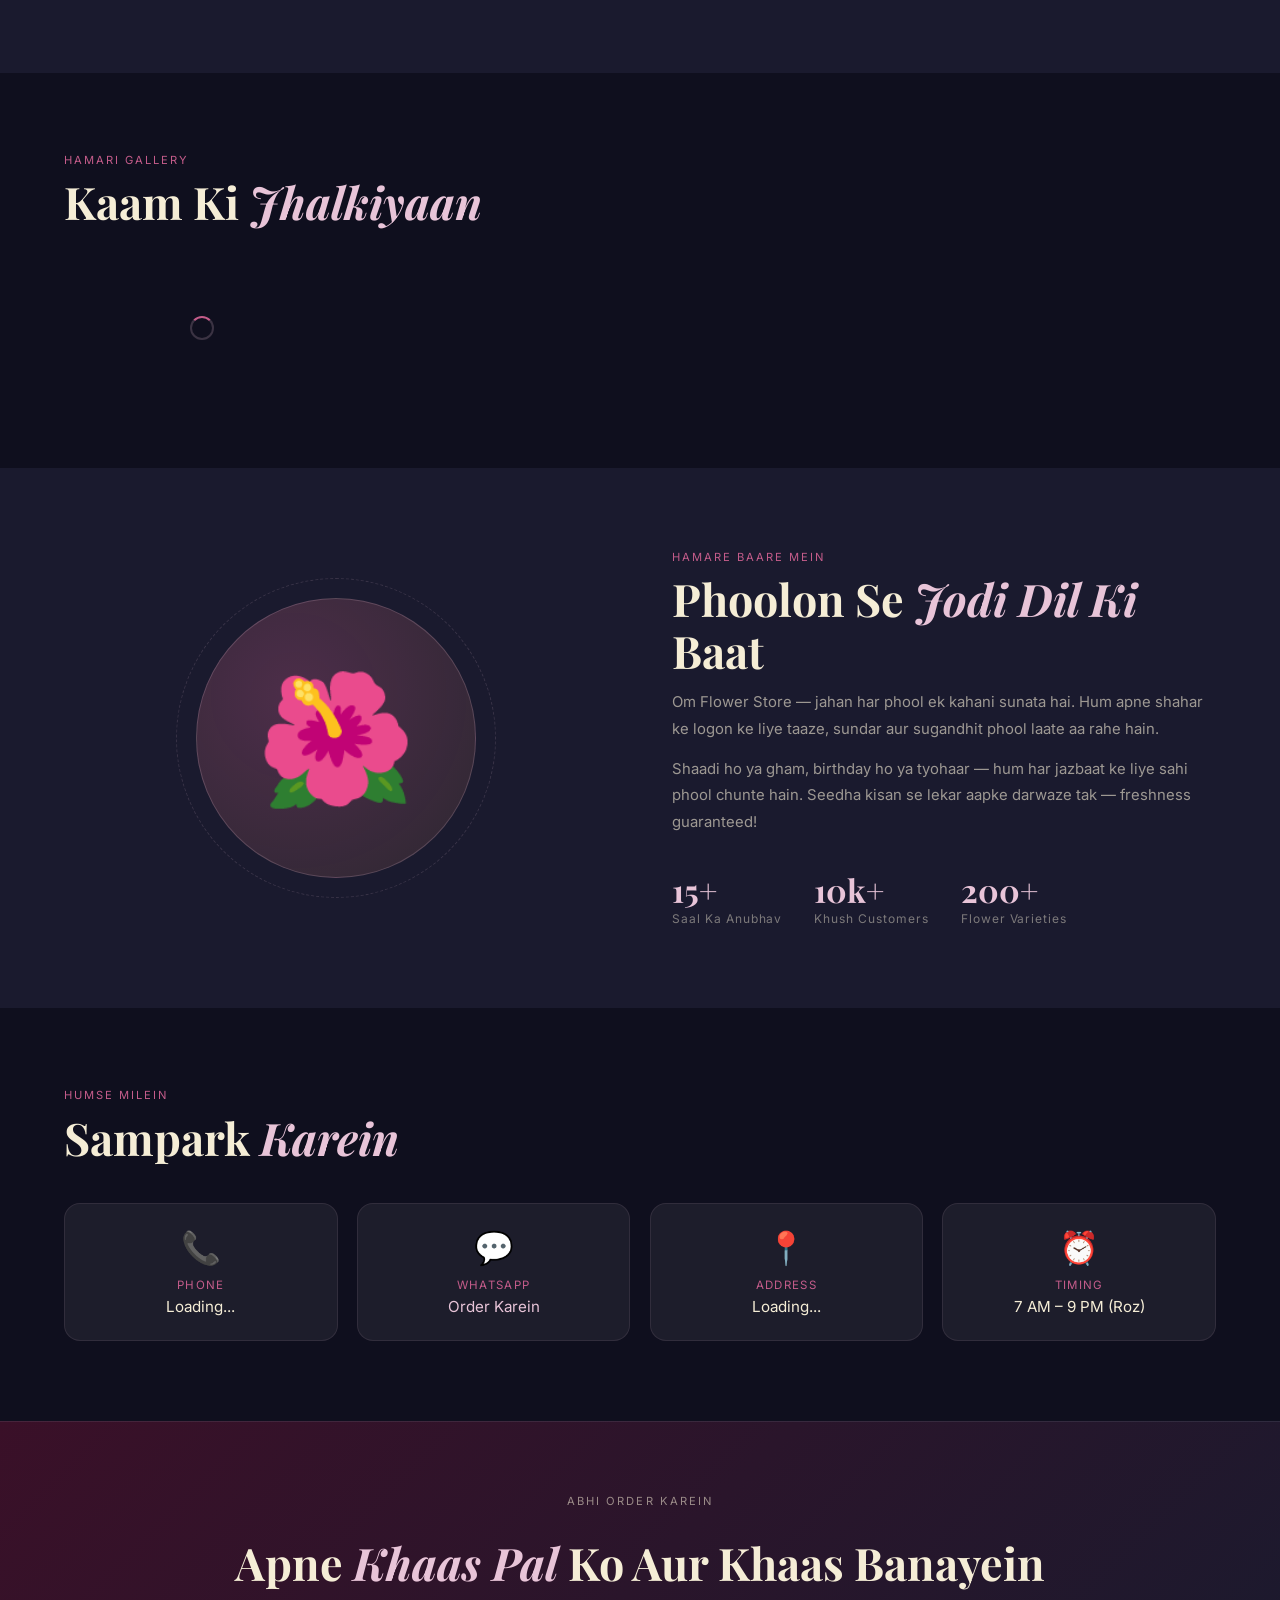
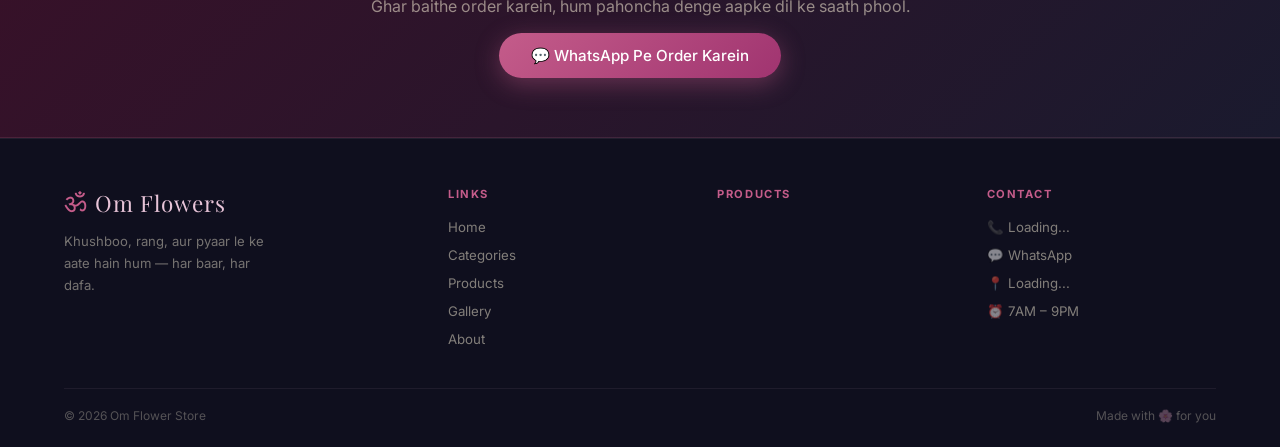
==== commit 2402cb66: "Add files via upload" ====
--- a/index.html
+++ b/index.html
@@ -33,7 +33,7 @@
 .mobile-menu a{display:block;color:var(--ivory);text-decoration:none;padding:.7rem 0;border-bottom:1px solid rgba(232,196,216,.08);font-size:.95rem}
 
 /* HERO */
-.hero{position:relative;height:60vh;display:flex;align-items:center;justify-content:center;text-align:center;padding:7rem 5vw 2rem;z-index:1}
+.hero{position:relative;width:100%;aspect-ratio:16/9;margin-top:75px;display:flex;align-items:center;justify-content:center;text-align:center;z-index:1}
 .hero-eyebrow{font-family:'Dancing Script',cursive;font-size:1.4rem;color:var(--rose);margin-bottom:1rem;opacity:0;animation:fadeUp .8s .2s forwards}
 .hero-title{font-family:'Playfair Display',serif;font-size:clamp(2.5rem,7vw,5.5rem);line-height:1.08;font-weight:700;color:var(--ivory);opacity:0;animation:fadeUp .9s .4s forwards}
 .hero-title em{color:var(--blush);font-style:italic}
@@ -165,7 +165,7 @@
   .footer-inner{grid-template-columns:1fr 1fr}
 }
 @media(max-width:600px){
-  .hero { min-height: 400px; }
+  .hero { min-height: unset; height: auto; margin-top: 65px; }
   .nav-links,.nav-cta{display:none}
   .hamburger{display:flex}
   .footer-inner{grid-template-columns:1fr}
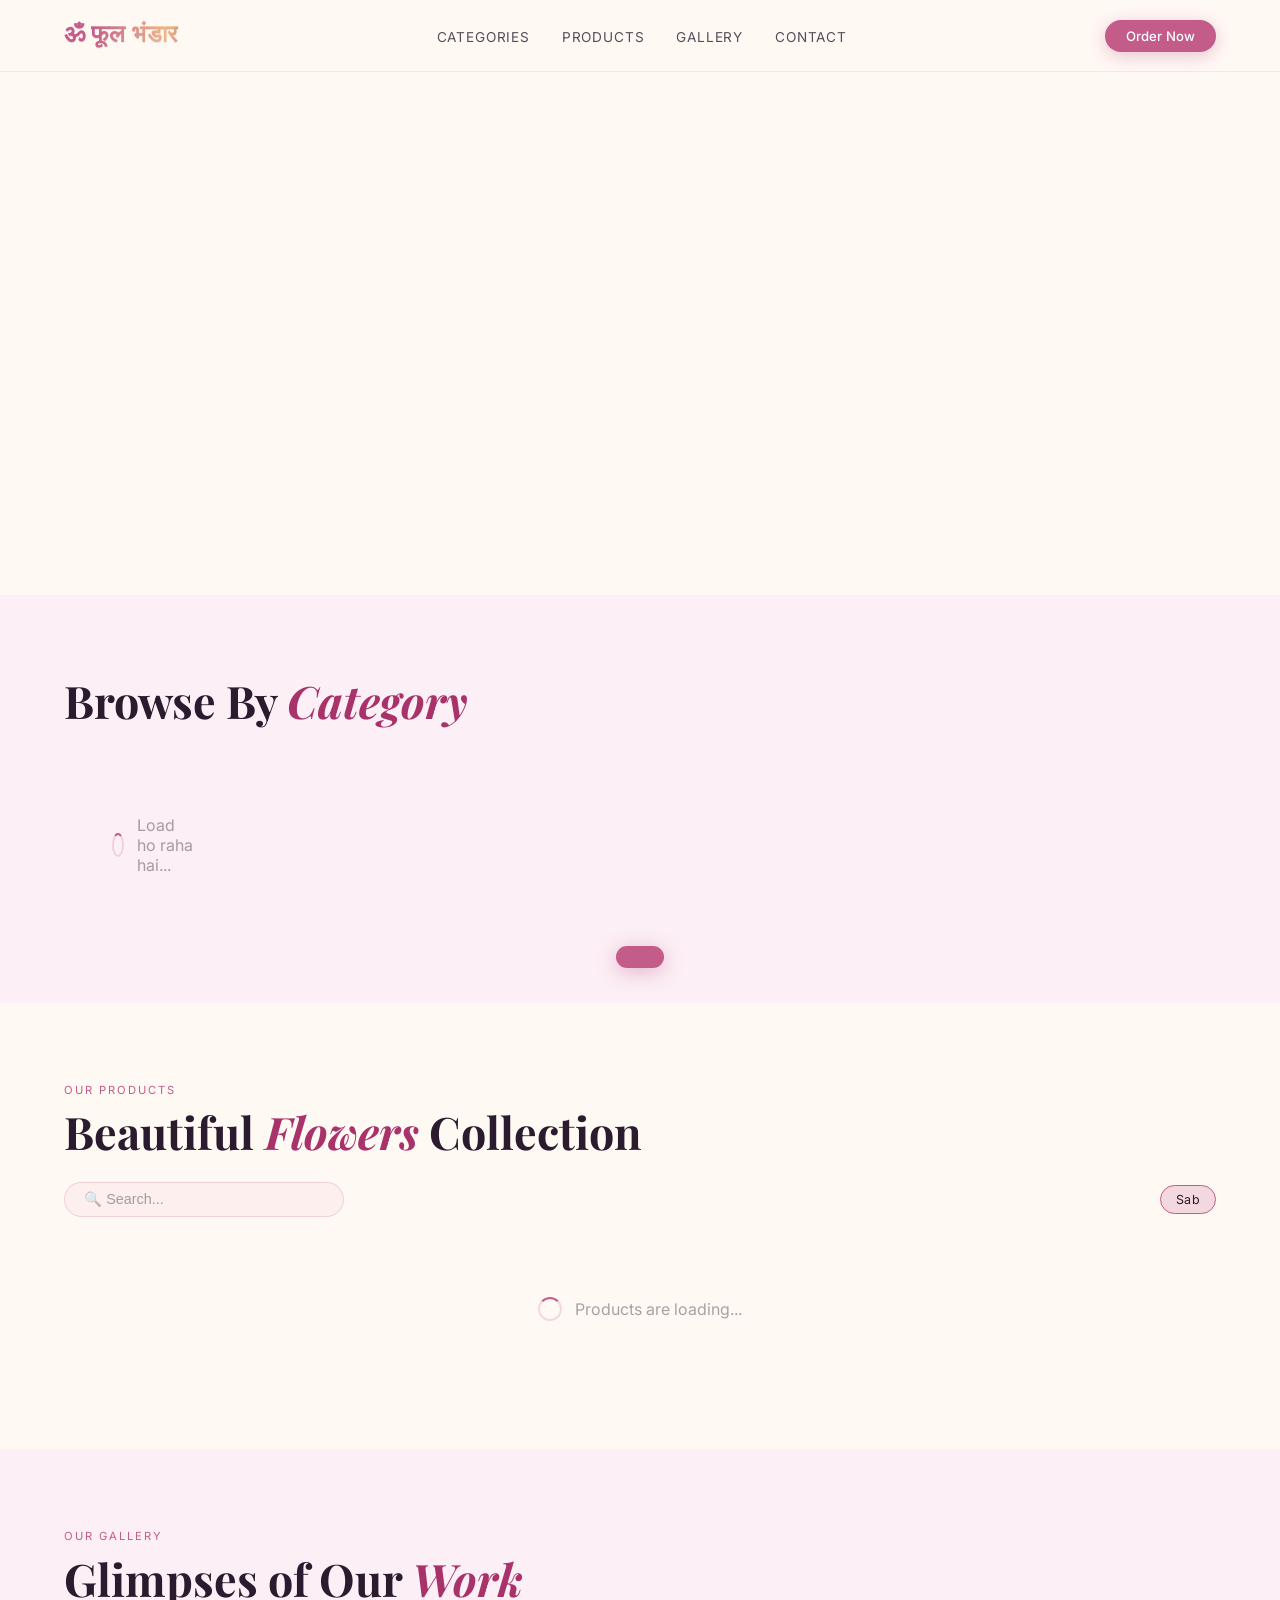
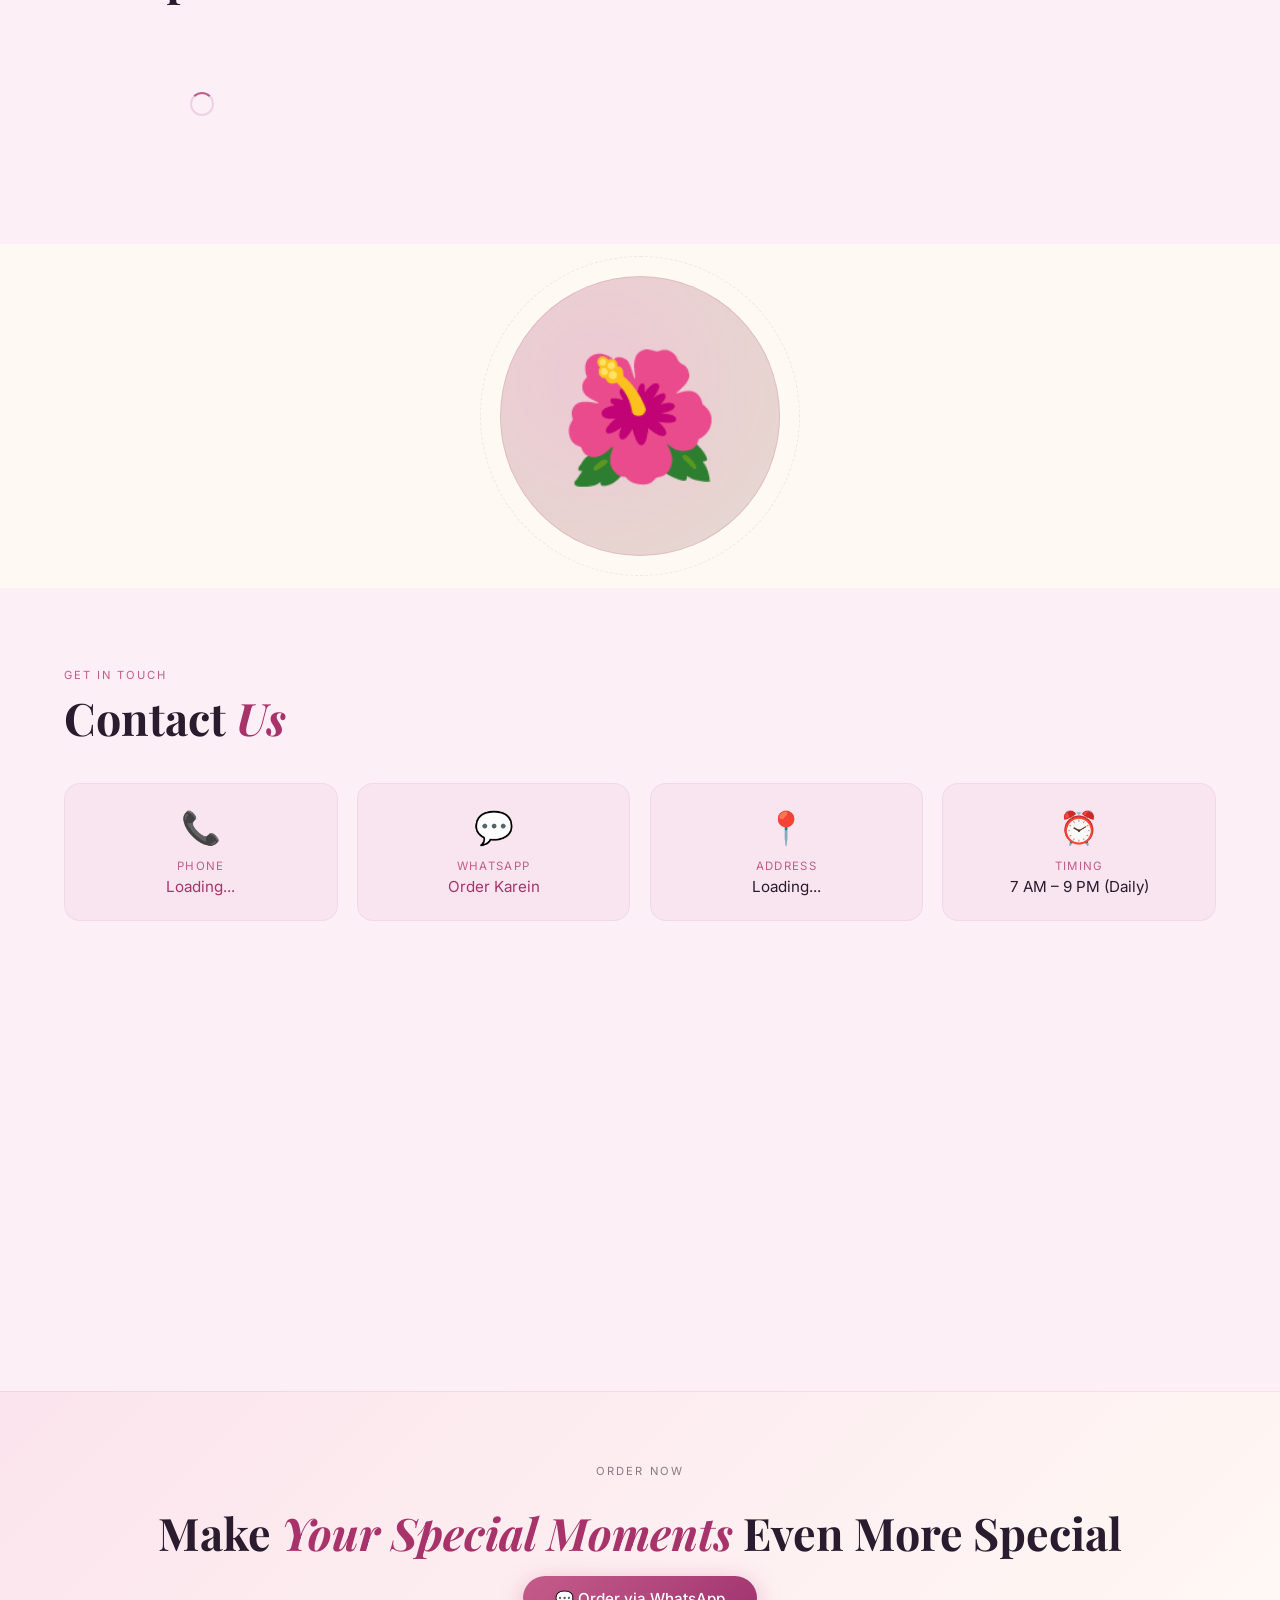
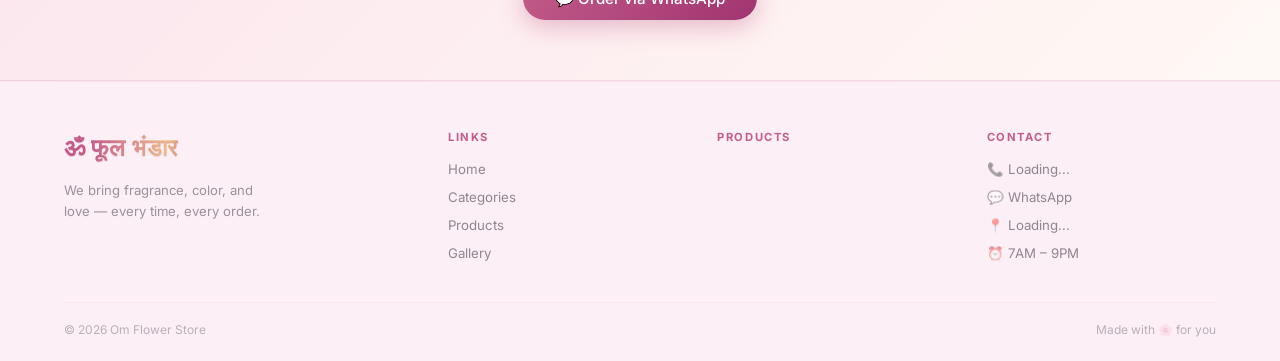
==== commit d45ccc57: "Update index.html" ====
--- a/index.html
+++ b/index.html
@@ -4,47 +4,48 @@
 <meta charset="UTF-8"/>
 <meta name="viewport" content="width=device-width,initial-scale=1.0"/>
 <title>Om Flower Store – Khushboo Har Pal</title>
-<link href="https://fonts.googleapis.com/css2?family=Playfair+Display:ital,wght@0,400;0,700;1,400&family=Inter:wght@300;400;500;600&family=Dancing+Script:wght@600&display=swap" rel="stylesheet"/>
+<link href="https://fonts.googleapis.com/css2?family=Playfair+Display:ital,wght@0,400;0,700;1,400&family=Inter:wght@300;400;500;600&family=Dancing+Script:wght@600&family=Baloo+Bhai+2:wght@600;700;800&display=swap" rel="stylesheet"/>
 <script src="https://cdn.jsdelivr.net/npm/@supabase/supabase-js@2"></script>
 <style>
 *,*::before,*::after{box-sizing:border-box;margin:0;padding:0}
 :root{
-  --navy:#1A1A2E;--blush:#E8C4D8;--bark:#7A5C3E;
-  --ivory:#F5EDD6;--rose:#C45C8A;--deep:#0F0F1E;
-  --glass:rgba(255,255,255,0.06);--green:#25D366;
+  --navy:#FFF9F4;--blush:#A8336B;--bark:#7A5C3E;
+  --ivory:#2A1B2E;--rose:#C45C8A;--deep:#FCEFF6;
+  --glass:rgba(196,92,138,0.06);--green:#25D366;
 }
 html{scroll-behavior:smooth; overflow-y:scroll;}
 body{background:var(--navy);color:var(--ivory);font-family:'Inter',sans-serif;overflow-x:hidden}
 #petals{position:fixed;inset:0;pointer-events:none;z-index:0}
 
 /* NAV */
-nav{position:fixed;top:0;left:0;right:0;z-index:100;display:flex;align-items:center;justify-content:space-between;padding:1rem 5%;backdrop-filter:blur(16px);background:rgba(15,15,30,0.85);border-bottom:1px solid rgba(232,196,216,0.12)}
-.nav-logo{font-family:'Playfair Display',serif;font-size:1.4rem;color:var(--blush);letter-spacing:.04em;text-decoration:none}
-.nav-logo span{font-family:'Dancing Script',cursive;color:var(--rose);font-size:1.7rem}
+nav{position:fixed;top:0;left:0;right:0;z-index:100;display:flex;align-items:center;justify-content:space-between;padding:1rem 5%;backdrop-filter:blur(16px);background:rgba(255,249,244,0.88);border-bottom:1px solid rgba(196,92,138,0.12)}
+.nav-logo{font-family:'Playfair Display',serif;font-size:1.4rem;color:var(--blush);letter-spacing:.04em;text-decoration:none;display:inline-flex;align-items:center;gap:.3rem}
+.nav-logo .logo-om{font-family:'Baloo Bhai 2',cursive;font-weight:800;color:var(--rose);font-size:1.55rem;line-height:1;text-shadow:0 1px 0 rgba(196,92,138,.2)}
+.nav-logo .logo-text{font-family:'Baloo Bhai 2',cursive;font-weight:700;font-size:1.5rem;letter-spacing:.03em;background:linear-gradient(95deg,var(--rose) 0%,#f3c98b 35%,var(--blush) 55%,var(--rose) 80%);background-size:250% auto;-webkit-background-clip:text;background-clip:text;color:transparent;text-shadow:0 1px 0 rgba(196,92,138,.15);animation:logoShine 5s linear infinite;position:relative}
 .nav-links{display:flex;gap:2rem;list-style:none}
-.nav-links a{color:var(--ivory);opacity:.7;text-decoration:none;font-size:.85rem;letter-spacing:.06em;text-transform:uppercase;transition:opacity .2s,color .2s}
+.nav-links a{color:var(--ivory);opacity:.78;text-decoration:none;font-size:.85rem;letter-spacing:.06em;text-transform:uppercase;transition:opacity .2s,color .2s}
 .nav-links a:hover{opacity:1;color:var(--blush)}
 .nav-cta{background:var(--rose);color:#fff;padding:.5rem 1.3rem;border-radius:50px;font-size:.82rem;font-weight:500;text-decoration:none;transition:transform .2s,box-shadow .2s;box-shadow:0 4px 18px rgba(196,92,138,.35)}
 .nav-cta:hover{transform:translateY(-2px);box-shadow:0 8px 28px rgba(196,92,138,.5)}
 .hamburger{display:none;flex-direction:column;gap:5px;cursor:pointer;padding:4px}
 .hamburger span{display:block;width:24px;height:2px;background:var(--ivory);border-radius:2px;transition:.3s}
-.mobile-menu{display:none;position:fixed;top:60px;left:0;right:0;background:rgba(15,15,30,.97);padding:1.5rem 5vw;z-index:99;border-bottom:1px solid rgba(232,196,216,.12)}
+.mobile-menu{display:none;position:fixed;top:60px;left:0;right:0;background:rgba(255,249,244,.97);padding:1.5rem 5vw;z-index:99;border-bottom:1px solid rgba(196,92,138,.12)}
 .mobile-menu.open{display:block}
-.mobile-menu a{display:block;color:var(--ivory);text-decoration:none;padding:.7rem 0;border-bottom:1px solid rgba(232,196,216,.08);font-size:.95rem}
+.mobile-menu a{display:block;color:var(--ivory);text-decoration:none;padding:.7rem 0;border-bottom:1px solid rgba(196,92,138,.08);font-size:.95rem}
 
 /* HERO */
-.hero{position:relative;width:100%;aspect-ratio:16/9;margin-top:75px;display:flex;align-items:center;justify-content:center;text-align:center;z-index:1}
+.hero{position:relative;width:100%;aspect-ratio:16/9;max-height:520px;margin-top:75px;display:flex;align-items:center;justify-content:center;text-align:center;z-index:1;background-color:var(--navy)}
 .hero-eyebrow{font-family:'Dancing Script',cursive;font-size:1.4rem;color:var(--rose);margin-bottom:1rem;opacity:0;animation:fadeUp .8s .2s forwards}
 .hero-title{font-family:'Playfair Display',serif;font-size:clamp(2.5rem,7vw,5.5rem);line-height:1.08;font-weight:700;color:var(--ivory);opacity:0;animation:fadeUp .9s .4s forwards}
 .hero-title em{color:var(--blush);font-style:italic}
-.hero-sub{margin-top:1.2rem;font-size:clamp(.95rem,2vw,1.1rem);opacity:0;color:rgba(245,237,214,.65);line-height:1.65;max-width:500px;margin-inline:auto;animation:fadeUp .9s .6s forwards}
+.hero-sub{margin-top:1.2rem;font-size:clamp(.95rem,2vw,1.1rem);opacity:0;color:rgba(42,27,46,.65);line-height:1.65;max-width:500px;margin-inline:auto;animation:fadeUp .9s .6s forwards}
 .hero-btns{margin-top:2rem;display:flex;gap:1rem;justify-content:center;flex-wrap:wrap;opacity:0;animation:fadeUp .9s .8s forwards}
 .btn-primary{background:linear-gradient(135deg,var(--rose),#a03470);color:#fff;padding:.8rem 2rem;border-radius:50px;font-size:.95rem;font-weight:500;text-decoration:none;transition:transform .2s,box-shadow .2s;box-shadow:0 6px 24px rgba(196,92,138,.4)}
 .btn-primary:hover{transform:translateY(-3px);box-shadow:0 12px 32px rgba(196,92,138,.55)}
-.btn-outline{border:1.5px solid rgba(232,196,216,.5);color:var(--blush);padding:.8rem 2rem;border-radius:50px;font-size:.95rem;text-decoration:none;transition:background .25s}
-.btn-outline:hover{background:rgba(232,196,216,.1)}
-.hero-scroll{position:absolute;bottom:2rem;left:50%;transform:translateX(-50%);display:flex;flex-direction:column;align-items:center;gap:.4rem;font-size:.7rem;letter-spacing:.12em;text-transform:uppercase;color:rgba(245,237,214,.35);animation:bob 2s ease-in-out infinite}
-.hero-scroll::after{content:'';width:1px;height:40px;background:linear-gradient(to bottom,rgba(232,196,216,.5),transparent)}
+.btn-outline{border:1.5px solid rgba(196,92,138,.5);color:var(--blush);padding:.8rem 2rem;border-radius:50px;font-size:.95rem;text-decoration:none;transition:background .25s}
+.btn-outline:hover{background:rgba(196,92,138,.1)}
+.hero-scroll{position:absolute;bottom:2rem;left:50%;transform:translateX(-50%);display:flex;flex-direction:column;align-items:center;gap:.4rem;font-size:.7rem;letter-spacing:.12em;text-transform:uppercase;color:rgba(42,27,46,.35);animation:bob 2s ease-in-out infinite}
+.hero-scroll::after{content:'';width:1px;height:40px;background:linear-gradient(to bottom,rgba(196,92,138,.5),transparent)}
 
 /* MARQUEE */
 .marquee-wrap{position:relative;z-index:1;background:var(--rose);overflow:hidden;padding:.65rem 0}
@@ -61,91 +62,113 @@
 /* CATEGORIES */
 .categories{background:var(--deep)}
 .cat-grid{display:grid;grid-template-columns:repeat(auto-fill,minmax(160px,1fr));gap:1rem;margin-top:2.5rem}
-.cat-card{background:var(--glass);border:1px solid rgba(232,196,216,.12);border-radius:16px;padding:1.5rem 1rem;text-align:center;cursor:pointer;transition:transform .25s,border-color .25s,box-shadow .25s}
-.cat-card:hover{transform:translateY(-5px);border-color:rgba(232,196,216,.4);box-shadow:0 14px 36px rgba(196,92,138,.18)}
+.cat-card{background:var(--glass);border:1px solid rgba(196,92,138,.12);border-radius:16px;padding:1.5rem 1rem;text-align:center;cursor:pointer;transition:transform .25s,border-color .25s,box-shadow .25s}
+.cat-card:hover{transform:translateY(-5px);border-color:rgba(196,92,138,.4);box-shadow:0 14px 36px rgba(196,92,138,.18)}
 .cat-card.active{border-color:var(--rose);background:rgba(196,92,138,.12)}
 .cat-icon{font-size:2.2rem;margin-bottom:.7rem}
 .cat-name{font-family:'Playfair Display',serif;font-size:1rem;color:var(--ivory);margin-bottom:.2rem}
-.cat-count{font-size:.75rem;color:rgba(245,237,214,.45)}
+.cat-count{font-size:.75rem;color:rgba(42,27,46,.45)}
 
 /* PRODUCTS */
 .products-section{background:var(--navy)}
 .products-controls{display:flex;gap:1rem;margin-top:1.5rem;flex-wrap:wrap;align-items:center;justify-content:space-between}
-.search-box{background:var(--glass);border:1px solid rgba(232,196,216,.2);border-radius:50px;padding:.55rem 1.2rem;color:var(--ivory);font-size:.9rem;outline:none;width:280px;transition:border-color .2s}
-.search-box::placeholder{color:rgba(245,237,214,.4)}
-.search-box:focus{border-color:rgba(232,196,216,.5)}
+.search-box{background:var(--glass);border:1px solid rgba(196,92,138,.2);border-radius:50px;padding:.55rem 1.2rem;color:var(--ivory);font-size:.9rem;outline:none;width:280px;transition:border-color .2s}
+.search-box::placeholder{color:rgba(42,27,46,.4)}
+.search-box:focus{border-color:rgba(196,92,138,.5)}
 .filter-tabs{display:flex;gap:.5rem;flex-wrap:wrap}
-.filter-tab{background:var(--glass);border:1px solid rgba(232,196,216,.15);color:rgba(245,237,214,.65);padding:.4rem .9rem;border-radius:50px;font-size:.78rem;cursor:pointer;transition:.2s;letter-spacing:.05em}
+.filter-tab{background:var(--glass);border:1px solid rgba(196,92,138,.15);color:rgba(42,27,46,.65);padding:.4rem .9rem;border-radius:50px;font-size:.78rem;cursor:pointer;transition:.2s;letter-spacing:.05em}
 .filter-tab:hover,.filter-tab.active{background:rgba(196,92,138,.2);border-color:var(--rose);color:var(--ivory)}
 .products-grid{display:grid;grid-template-columns:repeat(auto-fill,minmax(240px,1fr));gap:1.5rem;margin-top:2rem}
-.product-card{background:var(--glass);border:1px solid rgba(232,196,216,.1);border-radius:18px;overflow:hidden;transition:transform .3s,box-shadow .3s}
+.product-card{background:var(--glass);border:1px solid rgba(196,92,138,.1);border-radius:18px;overflow:hidden;transition:transform .3s,box-shadow .3s}
 .product-card:hover{transform:translateY(-7px);box-shadow:0 18px 45px rgba(0,0,0,.4)}
-.product-img{height:200px;overflow:hidden;position:relative;background:linear-gradient(135deg,rgba(196,92,138,.15),rgba(122,92,62,.2))}
-.product-img img{width:100%;height:100%;object-fit:cover;transition:transform .4s}
+.product-img{height:200px;overflow:hidden;position:relative;background:linear-gradient(135deg,rgba(196,92,138,.22),rgba(122,92,62,.28));cursor:pointer;display:flex;align-items:center;justify-content:center}
+.product-img-bg{position:absolute;inset:0;width:100%;height:100%;object-fit:cover;filter:blur(18px) brightness(0.85);transform:scale(1.15);transition:transform .4s}
+.product-img-main{position:relative;width:100%;height:100%;object-fit:contain;transition:transform .4s;z-index:1}
+.product-card:hover .product-img-main{transform:scale(1.06)}
+.product-card:hover .product-img-bg{transform:scale(1.2)}
 .product-card:hover .product-img img{transform:scale(1.06)}
 .product-img-placeholder{height:100%;display:flex;align-items:center;justify-content:center;font-size:4rem}
 .product-badge{position:absolute;top:.6rem;left:.6rem;background:var(--rose);color:#fff;font-size:.65rem;padding:.2rem .6rem;border-radius:50px;letter-spacing:.08em;text-transform:uppercase}
+.product-photo-count{position:absolute;bottom:.6rem;right:.6rem;background:rgba(0,0,0,.55);color:#fff;font-size:.7rem;padding:.2rem .55rem;border-radius:50px;z-index:1}
 .product-info{padding:1.2rem}
 .product-tag{display:inline-block;font-size:.65rem;letter-spacing:.1em;text-transform:uppercase;color:var(--rose);background:rgba(196,92,138,.15);padding:.15rem .6rem;border-radius:50px;margin-bottom:.5rem}
 .product-name{font-family:'Playfair Display',serif;font-size:1.05rem;color:var(--ivory);margin-bottom:.25rem}
-.product-desc{font-size:.8rem;color:rgba(245,237,214,.5);line-height:1.5;margin-bottom:.9rem;display:-webkit-box;-webkit-line-clamp:2;-webkit-box-orient:vertical;overflow:hidden}
+.product-desc{font-size:.8rem;color:rgba(42,27,46,.5);line-height:1.5;margin-bottom:.9rem;display:-webkit-box;-webkit-line-clamp:2;-webkit-box-orient:vertical;overflow:hidden}
 .product-footer{display:flex;align-items:center;justify-content:space-between}
 .product-price{font-size:1.1rem;font-weight:600;color:var(--blush)}
 .wa-btn{background:var(--green);color:#fff;border:none;cursor:pointer;padding:.45rem .9rem;border-radius:50px;font-size:.78rem;font-weight:500;display:flex;align-items:center;gap:.4rem;transition:transform .2s,box-shadow .2s;box-shadow:0 3px 12px rgba(37,211,102,.35);text-decoration:none}
 .wa-btn:hover{transform:scale(1.06);box-shadow:0 6px 20px rgba(37,211,102,.5)}
-.no-products{text-align:center;padding:4rem 1rem;color:rgba(245,237,214,.4);font-size:1rem}
+.no-products{text-align:center;padding:4rem 1rem;color:rgba(42,27,46,.4);font-size:1rem}
 .no-products .icon{font-size:3rem;margin-bottom:1rem}
 
 /* GALLERY */
 .gallery-section{background:var(--deep)}
 .gallery-grid{display:grid;grid-template-columns:repeat(auto-fill,minmax(220px,1fr));gap:1rem;margin-top:2.5rem}
-.gallery-item{border-radius:14px;overflow:hidden;aspect-ratio:1;cursor:pointer;transition:transform .3s}
+.gallery-item{position:relative;border-radius:14px;overflow:hidden;aspect-ratio:1;transition:transform .3s}
 .gallery-item:hover{transform:scale(1.03)}
-.gallery-item img{width:100%;height:100%;object-fit:cover}
-
-/* ABOUT */
-.about{background:var(--navy);display:grid;grid-template-columns:1fr 1fr;gap:4rem;align-items:center}
-.about-visual{position:relative;height:380px;display:flex;align-items:center;justify-content:center}
-.about-circle{width:280px;height:280px;border-radius:50%;background:radial-gradient(circle at 35% 35%,rgba(196,92,138,.3),rgba(122,92,62,.2));border:1px solid rgba(232,196,216,.2);display:flex;align-items:center;justify-content:center;font-size:8rem}
-.about-ring{position:absolute;width:320px;height:320px;border-radius:50%;border:1px dashed rgba(232,196,216,.15);animation:spinRing 25s linear infinite}
-.stat-row{display:flex;gap:2rem;margin-top:2rem;flex-wrap:wrap}
-.stat-num{font-family:'Playfair Display',serif;font-size:2rem;font-weight:700;color:var(--blush)}
-.stat-label{font-size:.75rem;color:rgba(245,237,214,.45);letter-spacing:.08em}
+.gallery-item img{width:100%;height:100%;object-fit:cover;cursor:pointer}
+.gallery-wa-btn{position:absolute;bottom:.5rem;right:.5rem;background:var(--green);color:#fff;border:none;padding:.4rem .8rem;border-radius:50px;font-size:.72rem;font-weight:500;display:flex;align-items:center;gap:.35rem;text-decoration:none;box-shadow:0 3px 12px rgba(37,211,102,.4);transition:transform .2s}
+.gallery-wa-btn:hover{transform:scale(1.07)}
+
+/* DECORATIVE FLOWER */
+.flower-visual{display:flex;align-items:center;justify-content:center;padding:2rem 5vw}
+.flower-visual-inner{position:relative;width:280px;height:280px;display:flex;align-items:center;justify-content:center}
+.flower-circle{width:280px;height:280px;border-radius:50%;background:radial-gradient(circle at 35% 35%,rgba(196,92,138,.3),rgba(122,92,62,.2));border:1px solid rgba(196,92,138,.2);display:flex;align-items:center;justify-content:center;font-size:8rem}
+.flower-ring{position:absolute;width:320px;height:320px;border-radius:50%;border:1px dashed rgba(196,92,138,.15);animation:spinRing 25s linear infinite}
 
 /* CONTACT */
 .contact{background:var(--deep)}
 .contact-grid{display:grid;grid-template-columns:repeat(auto-fill,minmax(220px,1fr));gap:1.2rem;margin-top:2.5rem}
-.contact-card{background:var(--glass);border:1px solid rgba(232,196,216,.1);border-radius:16px;padding:1.5rem;text-align:center}
+.contact-card{background:var(--glass);border:1px solid rgba(196,92,138,.1);border-radius:16px;padding:1.5rem;text-align:center}
 .contact-icon{font-size:2rem;margin-bottom:.7rem}
 .contact-label{font-size:.72rem;letter-spacing:.12em;text-transform:uppercase;color:var(--rose);margin-bottom:.3rem}
 .contact-val{font-size:.95rem;color:var(--ivory)}
 .contact-val a{color:var(--blush);text-decoration:none}
+.map-embed{margin-top:2.5rem;border-radius:16px;overflow:hidden}
+.map-embed iframe{display:block}
 
 /* CTA BAND */
-.cta-band{background:linear-gradient(135deg,#3a1028,var(--navy));border-top:1px solid rgba(232,196,216,.1);border-bottom:1px solid rgba(232,196,216,.1);text-align:center;padding:4.5rem 5vw}
+.cta-band{background:linear-gradient(135deg,#FBE4ED,var(--navy));border-top:1px solid rgba(196,92,138,.15);border-bottom:1px solid rgba(196,92,138,.15);text-align:center;padding:4.5rem 5vw}
 .cta-band .section-title{margin-bottom:.5rem}
-.cta-band p{color:rgba(245,237,214,.55);margin-bottom:1.8rem}
+.cta-band p{color:rgba(42,27,46,.55);margin-bottom:1.8rem}
 
 /* FOOTER */
-footer{background:var(--deep);border-top:1px solid rgba(232,196,216,.08);padding:3rem 5vw 1.5rem;position:relative;z-index:1}
+footer{background:var(--deep);border-top:1px solid rgba(196,92,138,.08);padding:3rem 5vw 1.5rem;position:relative;z-index:1}
 .footer-inner{display:grid;grid-template-columns:1.5fr 1fr 1fr 1fr;gap:2.5rem}
-.footer-brand p{font-size:.82rem;color:rgba(245,237,214,.45);line-height:1.65;max-width:200px;margin-top:.7rem}
+.footer-brand p{font-size:.82rem;color:rgba(42,27,46,.45);line-height:1.65;max-width:200px;margin-top:.7rem}
 .footer-col h4{font-size:.7rem;letter-spacing:.14em;text-transform:uppercase;color:var(--rose);margin-bottom:.9rem}
 .footer-col ul{list-style:none}
 .footer-col ul li{margin-bottom:.5rem}
-.footer-col ul li a{font-size:.83rem;color:rgba(245,237,214,.5);text-decoration:none;transition:color .2s}
+.footer-col ul li a{font-size:.83rem;color:rgba(42,27,46,.5);text-decoration:none;transition:color .2s}
 .footer-col ul li a:hover{color:var(--blush)}
-.footer-bottom{margin-top:2rem;padding-top:1.2rem;border-top:1px solid rgba(232,196,216,.07);display:flex;justify-content:space-between;align-items:center;font-size:.75rem;color:rgba(245,237,214,.3);flex-wrap:wrap;gap:.5rem}
+.footer-bottom{margin-top:2rem;padding-top:1.2rem;border-top:1px solid rgba(196,92,138,.07);display:flex;justify-content:space-between;align-items:center;font-size:.75rem;color:rgba(42,27,46,.3);flex-wrap:wrap;gap:.5rem}
 
 /* LIGHTBOX */
-.lightbox{display:none;position:fixed;inset:0;background:rgba(0,0,0,.9);z-index:999;align-items:center;justify-content:center}
+.lightbox{display:none;position:fixed;inset:0;height:100vh;height:100dvh;background:rgba(0,0,0,.97);z-index:999;align-items:center;justify-content:center;flex-direction:column;gap:.7rem;overscroll-behavior:contain;padding:.5rem 0}
 .lightbox.open{display:flex}
-.lightbox img{max-width:90vw;max-height:90vh;border-radius:10px}
-.lightbox-close{position:absolute;top:1.2rem;right:1.5rem;color:#fff;font-size:2rem;cursor:pointer;background:none;border:none}
+.lightbox img{max-width:97vw;max-height:80vh;max-height:80dvh;border-radius:10px;object-fit:contain;-webkit-user-select:none;user-select:none;-webkit-user-drag:none}
+.lightbox-close{position:absolute;top:1.2rem;right:1.5rem;color:#fff;font-size:2rem;cursor:pointer;background:none;border:none;z-index:2}
+.lightbox-download{background:var(--rose);color:#fff;border:none;padding:.6rem 1.4rem;border-radius:50px;font-size:.85rem;font-weight:600;cursor:pointer;display:flex;align-items:center;gap:.5rem;transition:transform .2s,box-shadow .2s;box-shadow:0 6px 22px rgba(196,92,138,.45)}
+.lightbox-order{background:var(--green);color:#fff;border:none;padding:.6rem 1.4rem;border-radius:50px;font-size:.85rem;font-weight:600;cursor:pointer;display:flex;align-items:center;gap:.5rem;text-decoration:none;transition:transform .2s,box-shadow .2s;box-shadow:0 6px 22px rgba(37,211,102,.45)}
+.lightbox-order:hover{transform:translateY(-2px);box-shadow:0 10px 28px rgba(37,211,102,.6)}
+.lightbox-arrow{position:absolute;top:50%;transform:translateY(-50%);background:rgba(255,255,255,.15);border:none;color:#fff;font-size:2.2rem;width:48px;height:48px;border-radius:50%;cursor:pointer;display:flex;align-items:center;justify-content:center;z-index:2;transition:background .2s;line-height:0}
+.lightbox-arrow:hover{background:rgba(255,255,255,.3)}
+.lightbox-arrow-left{left:1rem}
+.lightbox-arrow-right{right:1rem}
+.lightbox-dots{display:flex;gap:.5rem}
+.lightbox-dot{width:9px;height:9px;border-radius:50%;background:rgba(255,255,255,.35);cursor:pointer;border:none;transition:background .2s,transform .2s}
+.lightbox-dot.active{background:var(--rose);transform:scale(1.25)}
+@media(max-width:600px){
+  .lightbox-arrow{width:40px;height:40px;font-size:1.8rem}
+  .lightbox img{max-width:99vw;max-height:74vh;max-height:74dvh;border-radius:6px}
+  .lightbox-download,.lightbox-order{padding:.55rem 1.2rem;font-size:.8rem}
+}
+.lightbox-download:hover{transform:translateY(-2px);box-shadow:0 10px 28px rgba(196,92,138,.6)}
+.lightbox-backdrop{position:absolute;inset:0;z-index:0}
 
 /* LOADING */
-.loading{display:flex;align-items:center;justify-content:center;padding:3rem;gap:.8rem;color:rgba(245,237,214,.4)}
-.spinner{width:24px;height:24px;border:2px solid rgba(232,196,216,.2);border-top-color:var(--rose);border-radius:50%;animation:spin .8s linear infinite}
+.loading{display:flex;align-items:center;justify-content:center;padding:3rem;gap:.8rem;color:rgba(42,27,46,.4)}
+.spinner{width:24px;height:24px;border:2px solid rgba(196,92,138,.2);border-top-color:var(--rose);border-radius:50%;animation:spin .8s linear infinite}
 
 /* TOAST */
 .toast{position:fixed;bottom:2rem;left:50%;transform:translateX(-50%) translateY(100px);background:var(--rose);color:#fff;padding:.7rem 1.5rem;border-radius:50px;font-size:.88rem;z-index:9999;transition:transform .3s;box-shadow:0 4px 20px rgba(196,92,138,.4)}
@@ -155,22 +178,36 @@
 @keyframes fadeUp{from{opacity:0;transform:translateY(20px)}to{opacity:1;transform:translateY(0)}}
 @keyframes bob{0%,100%{transform:translateX(-50%) translateY(0)}50%{transform:translateX(-50%) translateY(6px)}}
 @keyframes marquee{from{transform:translateX(0)}to{transform:translateX(-50%)}}
+@keyframes spin{to{transform:rotate(360deg)}}
 @keyframes spinRing{to{transform:rotate(360deg)}}
-@keyframes spin{to{transform:rotate(360deg)}}
+@keyframes logoShine{to{background-position:-250% center}}
 
 /* RESPONSIVE */
 @media(max-width:900px){
-  .about{grid-template-columns:1fr}
-  .about-visual{height:240px}
   .footer-inner{grid-template-columns:1fr 1fr}
 }
 @media(max-width:600px){
-  .hero { min-height: unset; height: auto; margin-top: 65px; }
+  .hero { aspect-ratio: unset; min-height: unset; height: 260px; margin-top: 65px; }
+  section{padding:2.2rem 5vw}
   .nav-links,.nav-cta{display:none}
   .hamburger{display:flex}
   .footer-inner{grid-template-columns:1fr}
   .search-box{width:100%}
   .products-controls{flex-direction:column;align-items:flex-start}
+  .gallery-grid{grid-template-columns:repeat(2,1fr);gap:.6rem}
+  .products-grid{grid-template-columns:repeat(2,1fr);gap:.8rem}
+  .product-info{padding:.8rem}
+  .product-name{font-size:.95rem}
+  .product-desc{font-size:.75rem;margin-bottom:.7rem}
+  .product-footer{flex-direction:column;align-items:stretch;gap:.5rem}
+  .product-price{font-size:1rem;text-align:left}
+  .wa-btn{width:100%;justify-content:center;padding:.5rem .8rem}
+}
+@media(max-width:380px){
+  .product-info{padding:.65rem}
+  .product-name{font-size:.88rem}
+  .product-price{font-size:.92rem}
+  .wa-btn{font-size:.72rem}
 }
 @media(prefers-reduced-motion:reduce){*,*::before,*::after{animation:none!important;transition:none!important}}
 </style>
@@ -181,25 +218,23 @@
 
 <!-- NAV -->
 <nav>
-  <a href="#" class="nav-logo"><span>ॐ</span> Om Flowers</a>
+  <a href="#" class="nav-logo"><span class="logo-om">ॐ</span> <span class="logo-text">फूल भंडार</span></a>
   <ul class="nav-links">
     <li><a href="#categories">Categories</a></li>
     <li><a href="#products">Products</a></li>
     <li><a href="#gallery">Gallery</a></li>
-    <li><a href="#about">About</a></li>
     <li><a href="#contact">Contact</a></li>
   </ul>
-  <a href="#products" class="nav-cta">Order Karein</a>
+  <a href="#products" class="nav-cta">Order Now</a>
   <div class="hamburger" onclick="toggleMenu()">
     <span></span><span></span><span></span>
   </div>
 </nav>
 <div class="mobile-menu" id="mobileMenu">
-  <a href="#categories" onclick="toggleMenu()">Categories</a>
-  <a href="#products" onclick="toggleMenu()">Products</a>
-  <a href="#gallery" onclick="toggleMenu()">Gallery</a>
-  <a href="#about" onclick="toggleMenu()">About</a>
-  <a href="#contact" onclick="toggleMenu()">Contact</a>
+  <a href="#categories" onclick="closeMobileMenuDirect()">Categories</a>
+  <a href="#products" onclick="closeMobileMenuDirect()">Products</a>
+  <a href="#gallery" onclick="closeMobileMenuDirect()">Gallery</a>
+  <a href="#contact" onclick="closeMobileMenuDirect()">Contact</a>
 </div>
 
 <!-- HERO -->
@@ -215,8 +250,7 @@
 
 <!-- CATEGORIES -->
 <section class="categories" id="categories">
-  <p class="section-label">Browse By Category</p>
-  <h2 class="section-title">Sahi Phool <em>Sahi Mauke</em> Ke Liye</h2>
+  <h2 class="section-title">Browse By <em>Category</em></h2>
   <div class="cat-grid" id="catGrid">
     <div class="loading"><div class="spinner"></div> Load ho raha hai...</div>
   </div>
@@ -224,86 +258,80 @@
 
 <!-- PRODUCTS -->
 <section class="products-section" id="products">
-  <p class="section-label">Hamare Products</p>
-  <h2 class="section-title">Sundar <em>Phoolon</em> Ka Collection</h2>
+  <p class="section-label">Our Products</p>
+  <h2 class="section-title">Beautiful<em> Flowers</em> Collection</h2>
   <div class="products-controls">
-    <input class="search-box" type="text" id="searchBox" placeholder="🔍 Phool dhundho..."/>
+    <input class="search-box" type="text" id="searchBox" placeholder="🔍 Search..."/>
     <div class="filter-tabs" id="filterTabs">
       <span class="filter-tab active" data-cat="all">Sab</span>
     </div>
   </div>
   <div class="products-grid" id="productsGrid">
-    <div class="loading" style="grid-column:1/-1"><div class="spinner"></div> Products load ho rahe hain...</div>
+    <div class="loading" style="grid-column:1/-1"><div class="spinner"></div> Products are loading...</div>
   </div>
 </section>
 
 <!-- GALLERY -->
 <section class="gallery-section" id="gallery">
-  <p class="section-label">Hamari Gallery</p>
-  <h2 class="section-title">Kaam Ki <em>Jhalkiyaan</em></h2>
+  <p class="section-label">Our Gallery</p>
+  <h2 class="section-title">Glimpses of Our <em>Work</em></h2>
   <div class="gallery-grid" id="galleryGrid">
     <div class="loading"><div class="spinner"></div></div>
   </div>
 </section>
 
-<!-- ABOUT -->
-<section class="about" id="about">
-  <div class="about-visual">
-    <div class="about-circle">🌺</div>
-    <div class="about-ring"></div>
-  </div>
-  <div>
-    <p class="section-label">Hamare Baare Mein</p>
-    <h2 class="section-title">Phoolon Se <em>Jodi Dil Ki</em> Baat</h2>
-    <p style="color:rgba(245,237,214,.6);line-height:1.8;margin-bottom:.8rem;font-size:.93rem">
-      Om Flower Store — jahan har phool ek kahani sunata hai. Hum apne shahar ke logon ke liye
-      taaze, sundar aur sugandhit phool laate aa rahe hain.
-    </p>
-    <p style="color:rgba(245,237,214,.6);line-height:1.8;font-size:.93rem">
-      Shaadi ho ya gham, birthday ho ya tyohaar — hum har jazbaat ke liye sahi phool chunte hain.
-      Seedha kisan se lekar aapke darwaze tak — freshness guaranteed!
-    </p>
-    <div class="stat-row">
-      <div class="stat"><div class="stat-num">15+</div><div class="stat-label">Saal Ka Anubhav</div></div>
-      <div class="stat"><div class="stat-num">10k+</div><div class="stat-label">Khush Customers</div></div>
-      <div class="stat"><div class="stat-num">200+</div><div class="stat-label">Flower Varieties</div></div>
-    </div>
-  </div>
-</section>
+<!-- DECORATIVE FLOWER -->
+<div class="flower-visual">
+  <div class="flower-visual-inner">
+    <div class="flower-circle">🌺</div>
+    <div class="flower-ring"></div>
+  </div>
+</div>
 
 <!-- CONTACT -->
 <section class="contact" id="contact">
-  <p class="section-label">Humse Milein</p>
-  <h2 class="section-title">Sampark <em>Karein</em></h2>
+  <p class="section-label">Get in Touch</p>
+  <h2 class="section-title">Contact <em>Us</em></h2>
   <div class="contact-grid" id="contactGrid">
-    <div class="contact-card"><div class="contact-icon">📞</div><div class="contact-label">Phone</div><div class="contact-val" id="shopPhone">Loading...</div></div>
+    <div class="contact-card"><div class="contact-icon">📞</div><div class="contact-label">Phone</div><div class="contact-val"><a id="shopPhone" href="#">Loading...</a></div></div>
     <div class="contact-card"><div class="contact-icon">💬</div><div class="contact-label">WhatsApp</div><div class="contact-val"><a id="shopWA" href="#">Order Karein</a></div></div>
     <div class="contact-card"><div class="contact-icon">📍</div><div class="contact-label">Address</div><div class="contact-val" id="shopAddr">Loading...</div></div>
-    <div class="contact-card"><div class="contact-icon">⏰</div><div class="contact-label">Timing</div><div class="contact-val">7 AM – 9 PM (Roz)</div></div>
-  </div>
+    <div class="contact-card"><div class="contact-icon">⏰</div><div class="contact-label">Timing</div><div class="contact-val">7 AM – 9 PM (Daily)</div></div>
+  </div>
+
+  <div class="map-embed">
+    <iframe src="https://www.google.com/maps/embed?pb=!1m18!1m12!1m3!1d3574.1952582320405!2d86.01051167595845!3d26.384878682573692!2m3!1f0!2f0!3f0!3m2!1i1024!2i768!4f13.1!3m3!1m2!1s0x39ec33fe5c089cf3%3A0xb7ea9ff8df588be0!2sOm%20Phool%20Bhandar%20satlakha!5e0!3m2!1sen!2sin!4v1782797423086!5m2!1sen!2sin"
+      width="100%"
+      height="350"
+      style="border:0"
+      allowfullscreen=""
+      loading="lazy"
+      referrerpolicy="no-referrer-when-downgrade">
+    </iframe>
+  </div>
+
 </section>
 
 <!-- CTA -->
 <section class="cta-band">
-  <p class="section-label">Abhi Order Karein</p>
-  <h2 class="section-title">Apne <em>Khaas Pal</em> Ko Aur Khaas Banayein</h2>
-  <p>Ghar baithe order karein, hum pahoncha denge aapke dil ke saath phool.</p>
-  <a id="ctaWA" href="#" class="btn-primary">💬 WhatsApp Pe Order Karein</a>
+  <p class="section-label">Order Now</p>
+  <h2 class="section-title">Make <em>Your Special Moments</em> Even More Special</h2>
+  <p></p>
+  <a id="ctaWA" href="#" class="btn-primary">💬 Order via WhatsApp</a>
 </section>
 
 <!-- FOOTER -->
 <footer>
   <div class="footer-inner">
     <div class="footer-brand">
-      <a href="#" class="nav-logo"><span>ॐ</span> Om Flowers</a>
-      <p>Khushboo, rang, aur pyaar le ke aate hain hum — har baar, har dafa.</p>
+      <a href="#" class="nav-logo"><span class="logo-om">ॐ</span> <span class="logo-text">फूल भंडार</span></a>
+      <p>We bring fragrance, color, and love — every time, every order.</p>
     </div>
     <div class="footer-col"><h4>Links</h4><ul>
       <li><a href="#home">Home</a></li>
       <li><a href="#categories">Categories</a></li>
       <li><a href="#products">Products</a></li>
       <li><a href="#gallery">Gallery</a></li>
-      <li><a href="#about">About</a></li>
     </ul></div>
     <div class="footer-col"><h4>Products</h4><ul id="footerCats"></ul></div>
     <div class="footer-col"><h4>Contact</h4><ul>
@@ -320,9 +348,18 @@
 </footer>
 
 <!-- LIGHTBOX -->
-<div class="lightbox" id="lightbox" onclick="closeLightbox()">
-  <button class="lightbox-close">✕</button>
-  <img id="lightboxImg" src="" alt=""/>
+<div class="lightbox" id="lightbox">
+  <div class="lightbox-backdrop" onclick="closeLightbox()"></div>
+  <button class="lightbox-close" onclick="closeLightbox()">✕</button>
+  <button class="lightbox-arrow lightbox-arrow-left" id="lightboxPrevBtn" onclick="lightboxNav(-1)" style="display:none">‹</button>
+  <img id="lightboxImg" src="" alt="" style="position:relative;z-index:1"/>
+  <button class="lightbox-arrow lightbox-arrow-right" id="lightboxNextBtn" onclick="lightboxNav(1)" style="display:none">›</button>
+  <div class="lightbox-dots" id="lightboxDots" style="position:relative;z-index:1"></div>
+  <a class="lightbox-order" id="lightboxOrderBtn" href="#" target="_blank" style="position:relative;z-index:1">
+    <svg width="14" height="14" viewBox="0 0 24 24" fill="currentColor"><path d="M17.472 14.382c-.297-.149-1.758-.867-2.03-.967-.273-.099-.471-.148-.67.15-.197.297-.767.966-.94 1.164-.173.199-.347.223-.644.075-.297-.15-1.255-.463-2.39-1.475-.883-.788-1.48-1.761-1.653-2.059-.173-.297-.018-.458.13-.606.134-.133.298-.347.446-.52.149-.174.198-.298.298-.497.099-.198.05-.371-.025-.52-.075-.149-.669-1.612-.916-2.207-.242-.579-.487-.5-.669-.51-.173-.008-.371-.01-.57-.01-.198 0-.52.074-.792.372-.272.297-1.04 1.016-1.04 2.479 0 1.462 1.065 2.875 1.213 3.074.149.198 2.096 3.2 5.077 4.487.709.306 1.262.489 1.694.625.712.227 1.36.195 1.871.118.571-.085 1.758-.719 2.006-1.413.248-.694.248-1.289.173-1.413-.074-.124-.272-.198-.57-.347m-5.421 7.403h-.004a9.87 9.87 0 01-5.031-1.378l-.361-.214-3.741.982.998-3.648-.235-.374a9.86 9.86 0 01-1.51-5.26c.001-5.45 4.436-9.884 9.888-9.884 2.64 0 5.122 1.03 6.988 2.898a9.825 9.825 0 012.893 6.994c-.003 5.45-4.437 9.884-9.885 9.884m8.413-18.297A11.815 11.815 0 0012.05 0C5.495 0 .16 5.335.157 11.892c0 2.096.547 4.142 1.588 5.945L.057 24l6.305-1.654a11.882 11.882 0 005.683 1.448h.005c6.554 0 11.89-5.335 11.893-11.893a11.821 11.821 0 00-3.48-8.413z"/></svg>
+    Order Now
+  </a>
+  <button class="lightbox-download" id="lightboxDownloadBtn" style="position:relative;z-index:1">⬇ <span id="lightboxDownloadLabel">Download</span></button>
 </div>
 
 <!-- TOAST -->
@@ -355,6 +392,7 @@
     const { data, error } = await sb.from('banners')
       .select('*')
       .eq('is_active', true)
+      .order('sort_order', { ascending: true })
       .order('created_at', { ascending: false });
 
     if (data && data.length > 0) {
@@ -393,8 +431,8 @@
   subEl.innerHTML = banner.subtitle ? banner.subtitle : "";
   
   if (banner.image_url) {
-    heroSection.style.backgroundImage = `linear-gradient(rgba(26, 26, 46, 0.3), rgba(26, 26, 46, 0.3)), url('${banner.image_url}')`;
-    heroSection.style.backgroundSize = 'contain'; 
+    heroSection.style.backgroundImage = `linear-gradient(rgba(26, 26, 46, 0.2), rgba(26, 26, 46, 0.2)), url('${banner.image_url}')`;
+    heroSection.style.backgroundSize = 'cover'; 
     heroSection.style.backgroundRepeat = 'no-repeat';
     heroSection.style.backgroundPosition = 'center';
   }
@@ -412,10 +450,12 @@
     const addr = settings.shop_address || 'Main Bazar, Aapka Shahar';
     const name = settings.shop_name || 'Om Flower Store';
     document.getElementById('shopPhone').textContent = phone;
+    document.getElementById('shopPhone').textContent = phone;
+    document.getElementById('shopPhone').href = 'tel:' + phone.replace(/\D/g,'');
     document.getElementById('shopAddr').textContent = addr;
     document.getElementById('shopWA').href = `https://wa.me/${waNum}`;
-    document.getElementById('shopWA').textContent = 'Chat Karein';
-    document.getElementById('ctaWA').href = `https://wa.me/${waNum}?text=Namaste! Mujhe flowers order karne hain.`;
+    document.getElementById('shopWA').textContent = 'Chat Now';
+    document.getElementById('ctaWA').href = `https://wa.me/${waNum}?text=Hello! Mujhe flowers order karne hain.`;
     document.getElementById('footerPhone').textContent = '📞 ' + phone;
     document.getElementById('footerPhone').href = 'tel:' + phone.replace(/\D/g,'');
     document.getElementById('footerWA').href = `https://wa.me/${waNum}`;
@@ -427,7 +467,7 @@
 
 // ── CATEGORIES ──
 async function loadCategories() {
-  const { data } = await sb.from('categories').select('*').order('name');
+  const { data } = await sb.from('categories').select('*').order('sort_order', { ascending: true }).order('name');
   allCategories = data || [];
   renderCategories();
   renderFilterTabs();
@@ -436,7 +476,7 @@
 function renderCategories() {
   const grid = document.getElementById('catGrid');
   if (!allCategories.length) {
-    grid.innerHTML = '<p style="color:rgba(245,237,214,.4);grid-column:1/-1;text-align:center;padding:2rem">Abhi categories add nahi hui hain</p>';
+    grid.innerHTML = '<p style="color:rgba(42,27,46,.4);grid-column:1/-1;text-align:center;padding:2rem">No categories added yet</p>';
     return;
   }
   const catIcons = ['🌹','💐','🌸','🌼','🌺','🌻','🌷','🏵️','🎊','🎁','🌿','🍀'];
@@ -466,7 +506,7 @@
 
 // ── PRODUCTS ──
 async function loadProducts() {
-  const { data } = await sb.from('products').select('*,categories(name)').eq('is_available', true).order('created_at', {ascending: false});
+  const { data } = await sb.from('products').select('*,categories(name)').eq('is_available', true).order('sort_order', { ascending: true }).order('created_at', {ascending: false});
   allProducts = data || [];
   renderCategories();
   renderProducts(allProducts);
@@ -475,19 +515,27 @@
 function renderProducts(products) {
   const grid = document.getElementById('productsGrid');
   if (!products.length) {
-    grid.innerHTML = `<div class="no-products" style="grid-column:1/-1"><div class="icon">🌸</div><p>Koi product nahi mila</p></div>`;
+    grid.innerHTML = `<div class="no-products" style="grid-column:1/-1"><div class="icon">🌸</div><p>No products found</p></div>`;
     return;
   }
   const waNum = settings.whatsapp_number || '919999000000';
   grid.innerHTML = products.map(p => {
+    const allPhotos = [p.image_url, ...(p.images||[])].filter(Boolean);
     const imgHtml = p.image_url
-      ? `<img src="${p.image_url}" alt="${p.name}" loading="lazy"/>`
+      ? `<img class="product-img-bg" src="${p.image_url}" alt="" aria-hidden="true" loading="lazy"/><img class="product-img-main" src="${p.image_url}" alt="${p.name}" loading="lazy"/>`
       : `<div class="product-img-placeholder">💐</div>`;
     const badge = p.is_featured ? '<span class="product-badge">Featured</span>' : '';
+    const photoCountBadge = allPhotos.length > 1 ? `<span class="product-photo-count">📷 ${allPhotos.length}</span>` : '';
     const catName = p.categories?.name || '';
-    const msg = encodeURIComponent(p.whatsapp_msg || `Namaste! Mujhe "${p.name}" order karni hai. Price: ₹${p.price}`);
+    const photoLinks = allPhotos.length > 1
+      ? allPhotos.map((url, i) => `Photo ${i+1}: ${url}`).join('\n')
+      : (allPhotos[0] ? `Photo: ${allPhotos[0]}` : '');
+    const defaultMsg = `Namaste! Mujhe "${p.name}" order karni hai. Price: ₹${p.price}${photoLinks ? `\n\n${photoLinks}` : ''}`;
+    const msg = encodeURIComponent(p.whatsapp_msg || defaultMsg);
+    const productWaLink = `https://wa.me/${waNum}?text=${msg}`;
+    const imgClick = allPhotos.length ? ` onclick='openLightboxGallery(${JSON.stringify(allPhotos)}, 0, ${JSON.stringify(productWaLink)})'` : '';
     return `<div class="product-card">
-      <div class="product-img">${imgHtml}${badge}</div>
+      <div class="product-img"${imgClick}>${imgHtml}${badge}${photoCountBadge}</div>
       <div class="product-info">
         ${catName ? `<span class="product-tag">${catName}</span>` : ''}
         <div class="product-name">${p.name}</div>
@@ -529,30 +577,282 @@
 
 // ── GALLERY ──
 async function loadGallery() {
-  const { data } = await sb.from('gallery').select('*').order('created_at', {ascending: false});
+  const { data } = await sb.from('gallery').select('*').order('sort_order', { ascending: true }).order('created_at', {ascending: false});
   const grid = document.getElementById('galleryGrid');
   if (!data || !data.length) {
-    grid.innerHTML = '<p style="color:rgba(245,237,214,.4);grid-column:1/-1;text-align:center;padding:2rem">Gallery mein abhi koi photo nahi hai</p>';
+    grid.innerHTML = '<p style="color:rgba(42,27,46,.4);grid-column:1/-1;text-align:center;padding:2rem">No photos in the gallery yet</p>';
     return;
   }
-  grid.innerHTML = data.map(g => `
-    <div class="gallery-item" onclick="openLightbox('${g.image_url}')">
-      <img src="${g.image_url}" alt="${g.caption||'Gallery'}" loading="lazy"/>
-    </div>`).join('');
+  const waNum = settings.whatsapp_number || '919999000000';
+  grid.innerHTML = data.map(g => {
+    const caption = g.caption || 'yeh decoration';
+    const msg = encodeURIComponent(`Namaste! Mujhe gallery mein dikhi "${caption}" jaisi decoration pasand aayi hai. Kya yeh ho sakti hai?\n\nPhoto: ${g.image_url}`);
+    const galleryWaLink = `https://wa.me/${waNum}?text=${msg}`;
+    return `
+    <div class="gallery-item">
+      <img src="${g.image_url}" alt="${g.caption||'Gallery'}" loading="lazy" onclick='openLightbox(${JSON.stringify(g.image_url)}, ${JSON.stringify(galleryWaLink)})'/>
+      <a class="gallery-wa-btn" href="https://wa.me/${waNum}?text=${msg}" target="_blank" onclick="event.stopPropagation()">
+        <svg width="13" height="13" viewBox="0 0 24 24" fill="currentColor"><path d="M17.472 14.382c-.297-.149-1.758-.867-2.03-.967-.273-.099-.471-.148-.67.15-.197.297-.767.966-.94 1.164-.173.199-.347.223-.644.075-.297-.15-1.255-.463-2.39-1.475-.883-.788-1.48-1.761-1.653-2.059-.173-.297-.018-.458.13-.606.134-.133.298-.347.446-.52.149-.174.198-.298.298-.497.099-.198.05-.371-.025-.52-.075-.149-.669-1.612-.916-2.207-.242-.579-.487-.5-.669-.51-.173-.008-.371-.01-.57-.01-.198 0-.52.074-.792.372-.272.297-1.04 1.016-1.04 2.479 0 1.462 1.065 2.875 1.213 3.074.149.198 2.096 3.2 5.077 4.487.709.306 1.262.489 1.694.625.712.227 1.36.195 1.871.118.571-.085 1.758-.719 2.006-1.413.248-.694.248-1.289.173-1.413-.074-.124-.272-.198-.57-.347m-5.421 7.403h-.004a9.87 9.87 0 01-5.031-1.378l-.361-.214-3.741.982.998-3.648-.235-.374a9.86 9.86 0 01-1.51-5.26c.001-5.45 4.436-9.884 9.888-9.884 2.64 0 5.122 1.03 6.988 2.898a9.825 9.825 0 012.893 6.994c-.003 5.45-4.437 9.884-9.885 9.884m8.413-18.297A11.815 11.815 0 0012.05 0C5.495 0 .16 5.335.157 11.892c0 2.096.547 4.142 1.588 5.945L.057 24l6.305-1.654a11.882 11.882 0 005.683 1.448h.005c6.554 0 11.89-5.335 11.893-11.893a11.821 11.821 0 00-3.48-8.413z"/></svg>
+        Order
+      </a>
+    </div>`;
+  }).join('');
 }
 
 // ── LIGHTBOX ──
-function openLightbox(src) {
-  document.getElementById('lightboxImg').src = src;
+let currentLightboxSrc = '';
+let lightboxPhotos = [];
+let lightboxIndex = 0;
+let currentLightboxWaLink = '';
+
+// Single image ke liye (gallery section jaisi jagah jahan ek hi photo hoti hai)
+function openLightbox(src, waLink = '') {
+  openLightboxGallery([src], 0, waLink);
+}
+
+// Multiple photos ke saath slider ke liye (product cards)
+function openLightboxGallery(photos, startIndex = 0, waLink = '') {
+  lightboxPhotos = (photos || []).filter(Boolean);
+  if (!lightboxPhotos.length) return;
+  lightboxIndex = startIndex;
+  currentLightboxWaLink = waLink;
+  renderLightboxImage();
   document.getElementById('lightbox').classList.add('open');
-}
+  lockBodyScroll();
+  history.pushState({ modal: 'lightbox' }, '');
+}
+
+function lockBodyScroll() {
+  const scrollY = window.scrollY || window.pageYOffset;
+  document.body.dataset.scrollY = scrollY;
+  document.body.style.position = 'fixed';
+  document.body.style.top = `-${scrollY}px`;
+  document.body.style.left = '0';
+  document.body.style.right = '0';
+  document.body.style.width = '100%';
+}
+
+function unlockBodyScroll() {
+  const scrollY = document.body.dataset.scrollY || '0';
+  document.body.style.position = '';
+  document.body.style.top = '';
+  document.body.style.left = '';
+  document.body.style.right = '';
+  document.body.style.width = '';
+  window.scrollTo(0, parseInt(scrollY, 10));
+}
+
+function renderLightboxImage() {
+  currentLightboxSrc = lightboxPhotos[lightboxIndex];
+  document.getElementById('lightboxImg').src = currentLightboxSrc;
+
+  const prevBtn = document.getElementById('lightboxPrevBtn');
+  const nextBtn = document.getElementById('lightboxNextBtn');
+  const dotsWrap = document.getElementById('lightboxDots');
+  const showNav = lightboxPhotos.length > 1;
+
+  prevBtn.style.display = showNav ? 'flex' : 'none';
+  nextBtn.style.display = showNav ? 'flex' : 'none';
+
+  dotsWrap.innerHTML = showNav
+    ? lightboxPhotos.map((_, i) => `<button class="lightbox-dot ${i===lightboxIndex?'active':''}" onclick="goToLightboxPhoto(${i})"></button>`).join('')
+    : '';
+
+  document.getElementById('lightboxDownloadLabel').textContent = showNav
+    ? `Download ${lightboxPhotos.length} All Photos`
+    : 'Download';
+
+  const orderBtn = document.getElementById('lightboxOrderBtn');
+  const waNum = settings.whatsapp_number || '919999000000';
+  const fallbackMsg = encodeURIComponent(`Namaste! Mujhe yeh decoration pasand aayi, kya yeh ho sakti hai?\n\nPhoto: ${currentLightboxSrc}`);
+  orderBtn.href = currentLightboxWaLink || `https://wa.me/${waNum}?text=${fallbackMsg}`;
+}
+
+function lightboxNav(dir) {
+  lightboxIndex = (lightboxIndex + dir + lightboxPhotos.length) % lightboxPhotos.length;
+  renderLightboxImage();
+}
+
+function goToLightboxPhoto(i) {
+  lightboxIndex = i;
+  renderLightboxImage();
+}
+
+// Back button se band karna ho to history.back() use karte hain (state consume karne ke liye)
 function closeLightbox() {
+  if (history.state && history.state.modal === 'lightbox') {
+    history.back();
+  } else {
+    closeLightboxDirect();
+  }
+}
+
+// Asli DOM hide karne wala function — popstate handler isi ko seedha call karega
+function closeLightboxDirect() {
   document.getElementById('lightbox').classList.remove('open');
-}
+  unlockBodyScroll();
+}
+
+// Keyboard se bhi navigate ho sake (left/right arrows, Esc)
+document.addEventListener('keydown', (e) => {
+  if (!document.getElementById('lightbox').classList.contains('open')) return;
+  if (e.key === 'ArrowLeft') lightboxNav(-1);
+  if (e.key === 'ArrowRight') lightboxNav(1);
+  if (e.key === 'Escape') closeLightbox();
+});
+
+// Mobile pe swipe karke bhi photo badal sake
+(function setupLightboxSwipe() {
+  const imgEl = document.getElementById('lightboxImg');
+  let touchStartX = 0;
+  let touchStartY = 0;
+
+  imgEl.addEventListener('touchstart', (e) => {
+    touchStartX = e.touches[0].clientX;
+    touchStartY = e.touches[0].clientY;
+  }, { passive: true });
+
+  imgEl.addEventListener('touchend', (e) => {
+    if (lightboxPhotos.length <= 1) return;
+    const dx = e.changedTouches[0].clientX - touchStartX;
+    const dy = e.changedTouches[0].clientY - touchStartY;
+    // Sirf horizontal swipe count ho, vertical scroll ko ignore karo
+    if (Math.abs(dx) > 50 && Math.abs(dx) > Math.abs(dy)) {
+      lightboxNav(dx < 0 ? 1 : -1); // left swipe = next, right swipe = prev
+    }
+  }, { passive: true });
+})();
+
+// Ek image ko watermark lagake blob banata hai (Promise return karta hai)
+function watermarkImageToBlob(src) {
+  return new Promise((resolve, reject) => {
+    const img = new Image();
+    img.crossOrigin = 'anonymous';
+    img.onload = function() {
+      try {
+        const canvas = document.createElement('canvas');
+        canvas.width = img.naturalWidth;
+        canvas.height = img.naturalHeight;
+        const ctx = canvas.getContext('2d');
+        ctx.drawImage(img, 0, 0);
+
+        // Diagonal watermark — image ke center mein, halka transparent, Word jaisa style
+        const cx = canvas.width / 2;
+        const cy = canvas.height / 2;
+        const fontSize = Math.max(20, Math.round(canvas.width * 0.07));
+
+        ctx.save();
+        ctx.translate(cx, cy);
+        ctx.rotate(-Math.PI / 6); // -30 degree tilt
+        ctx.textAlign = 'center';
+        ctx.textBaseline = 'middle';
+        ctx.fillStyle = 'rgba(60,60,60,0.55)';
+
+        ctx.font = `700 ${fontSize}px Inter, sans-serif`;
+        ctx.fillText('Om Phool Bhandar', 0, -fontSize * 0.55);
+
+        ctx.font = `600 ${fontSize * 0.8}px Inter, sans-serif`;
+        ctx.fillText('Satlakha', 0, fontSize * 0.55);
+
+        ctx.restore();
+
+        canvas.toBlob(function(blob) {
+          if (!blob) { reject(new Error('blob failed')); return; }
+          resolve(blob);
+        }, 'image/jpeg', 0.92);
+      } catch(e) {
+        reject(e);
+      }
+    };
+    img.onerror = function() { reject(new Error('image load failed')); };
+    img.src = src;
+  });
+}
+
+function triggerBlobDownload(blob, filename) {
+  const link = document.createElement('a');
+  link.href = URL.createObjectURL(blob);
+  link.download = filename;
+  document.body.appendChild(link);
+  link.click();
+  document.body.removeChild(link);
+}
+
+// Lightbox mein jitni bhi photos hain, sab ek-ek karke watermark lagake download karo
+async function downloadWatermarkedImage() {
+  const photos = lightboxPhotos.length ? lightboxPhotos : [currentLightboxSrc];
+  if (!photos.length) return;
+
+  if (photos.length > 1) showToast(`${photos.length} photos download ho rahi hain...`);
+
+  let successCount = 0;
+  for (let i = 0; i < photos.length; i++) {
+    try {
+      const blob = await watermarkImageToBlob(photos[i]);
+      triggerBlobDownload(blob, `om-phool-bhandar-${Date.now()}-${i+1}.jpg`);
+      successCount++;
+      // Browser ko thoda gap chahiye taaki har download alag se trigger ho (block na ho)
+      if (i < photos.length - 1) await new Promise(r => setTimeout(r, 350));
+    } catch(e) {
+      // ek photo fail ho jaye toh aage badho, baaki photos download hoti rahein
+    }
+  }
+
+  if (successCount === photos.length) {
+    showToast(photos.length > 1 ? 'Saari photos download ho gayi!' : 'Photo download ho gayi!');
+  } else if (successCount > 0) {
+    showToast(`${successCount}/${photos.length} photos download ho gayi`);
+  } else {
+    showToast('Could not download photo, please try again');
+  }
+}
+// ── BACK BUTTON HANDLING ──
+// Jab lightbox ya mobile menu khulta hai tab ek history state push hoti hai.
+// Phone ka back button dabane par yeh listener fire hota hai aur poori site band
+// hone ki jagah sirf khula hua overlay (lightbox/menu) band ho jata hai.
+window.addEventListener('popstate', (e) => {
+  const state = e.state;
+  const lightboxEl = document.getElementById('lightbox');
+  const menuEl = document.getElementById('mobileMenu');
+
+  if (lightboxEl.classList.contains('open') && (!state || state.modal !== 'lightbox')) {
+    closeLightboxDirect();
+  }
+  if (menuEl.classList.contains('open') && (!state || state.modal !== 'mobileMenu')) {
+    closeMobileMenuDirect();
+  }
+});
+
+document.getElementById('lightboxDownloadBtn').addEventListener('click', downloadWatermarkedImage);
 
 // ── MOBILE MENU ──
 function toggleMenu() {
-  document.getElementById('mobileMenu').classList.toggle('open');
+  const menu = document.getElementById('mobileMenu');
+  if (menu.classList.contains('open')) {
+    closeMobileMenu();
+  } else {
+    openMobileMenu();
+  }
+}
+
+function openMobileMenu() {
+  document.getElementById('mobileMenu').classList.add('open');
+  history.pushState({ modal: 'mobileMenu' }, '');
+}
+
+// Back button se band karna ho to history.back() use karte hain (state consume karne ke liye)
+function closeMobileMenu() {
+  if (history.state && history.state.modal === 'mobileMenu') {
+    history.back();
+  } else {
+    closeMobileMenuDirect();
+  }
+}
+
+// Menu ke andar ke link pe click karne par seedha band karte hain
+// (yahan history.back() use nahi karte kyunki link khud bhi navigate karta hai, isse race ho sakta tha)
+function closeMobileMenuDirect() {
+  document.getElementById('mobileMenu').classList.remove('open');
 }
 
 // ── TOAST ──
@@ -569,7 +869,7 @@
 let W, H, particles = [];
 function resize() { W = canvas.width = window.innerWidth; H = canvas.height = window.innerHeight; }
 resize(); window.addEventListener('resize', resize);
-const COLORS = ['rgba(232,196,216,','rgba(196,92,138,','rgba(245,237,214,'];
+const COLORS = ['rgba(196,92,138,','rgba(122,92,62,','rgba(212,150,180,'];
 const FLOWERS = ['🌸','🌺','🌹','🌼','💐','🌷','🌻','🏵️'];
 function Petal() {
   this.type='petal';this.x=Math.random()*W;this.y=Math.random()*-H;this.r=3+Math.random()*5;
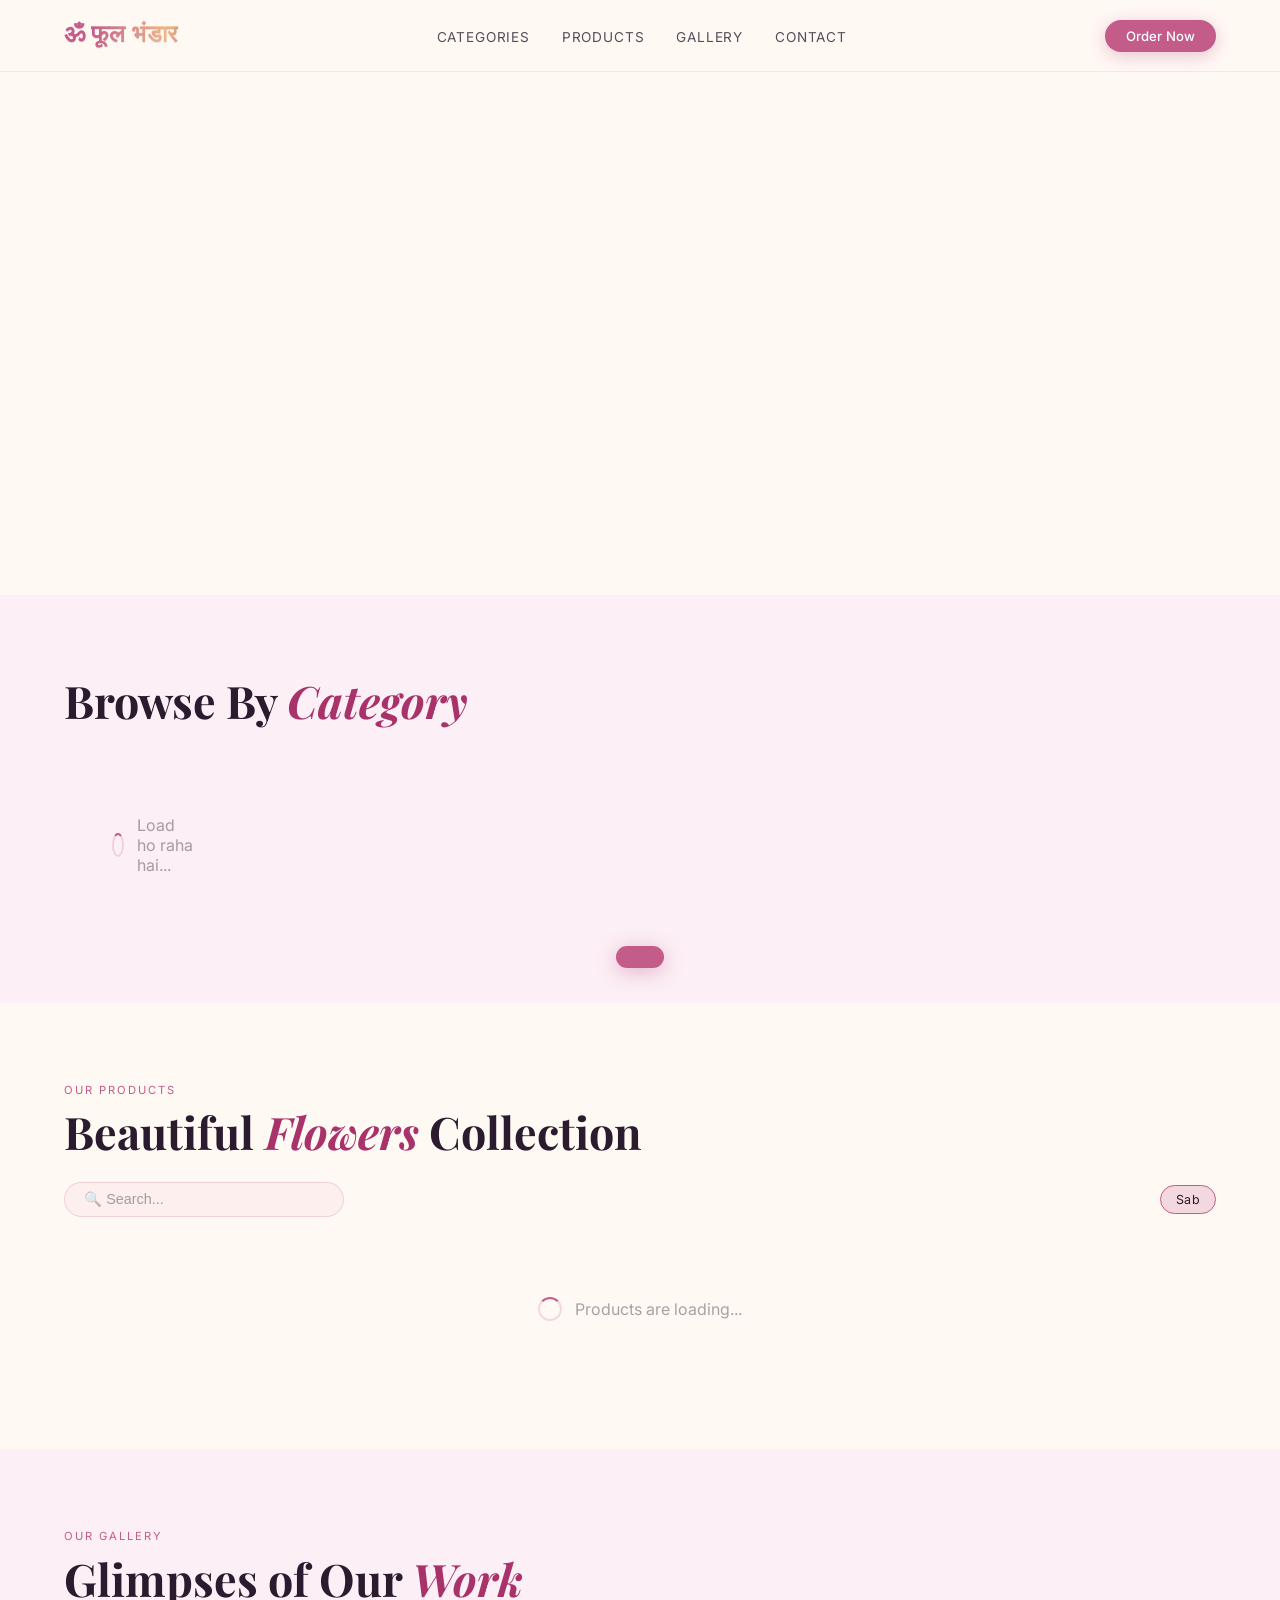
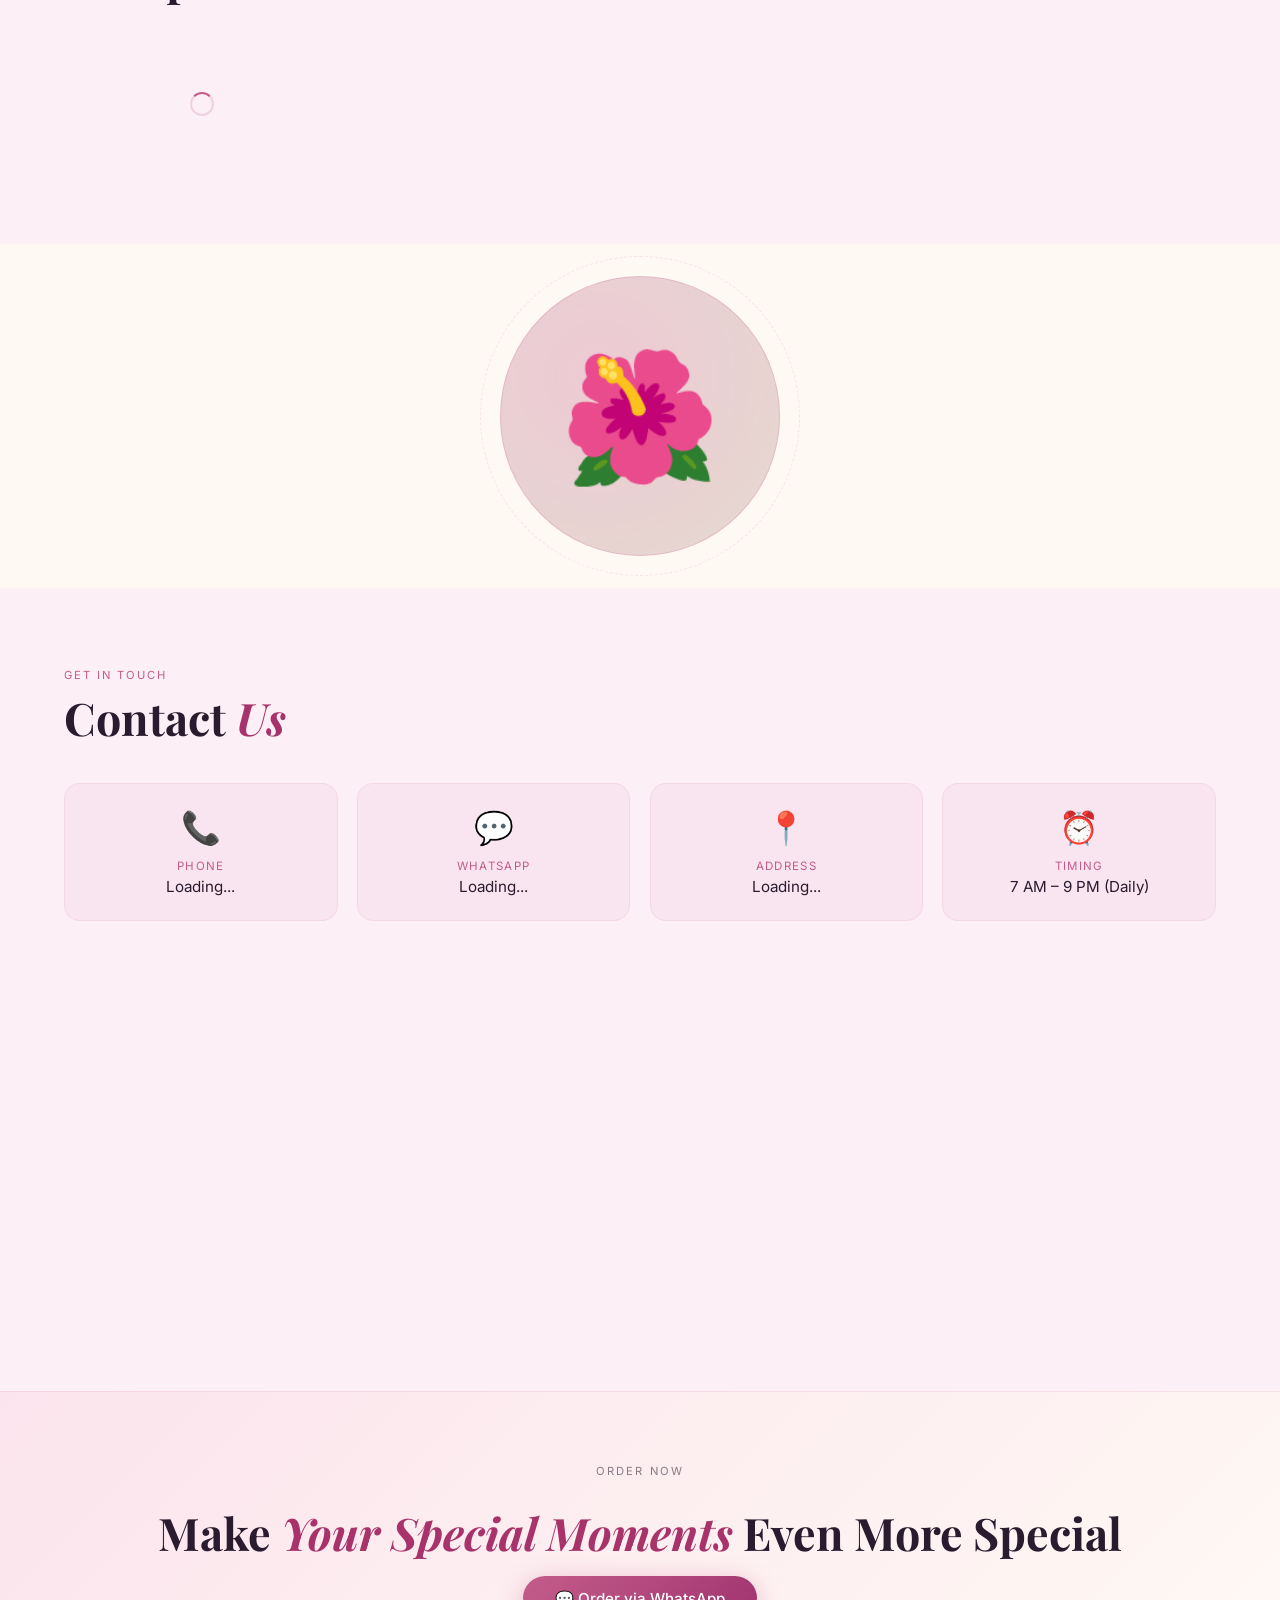
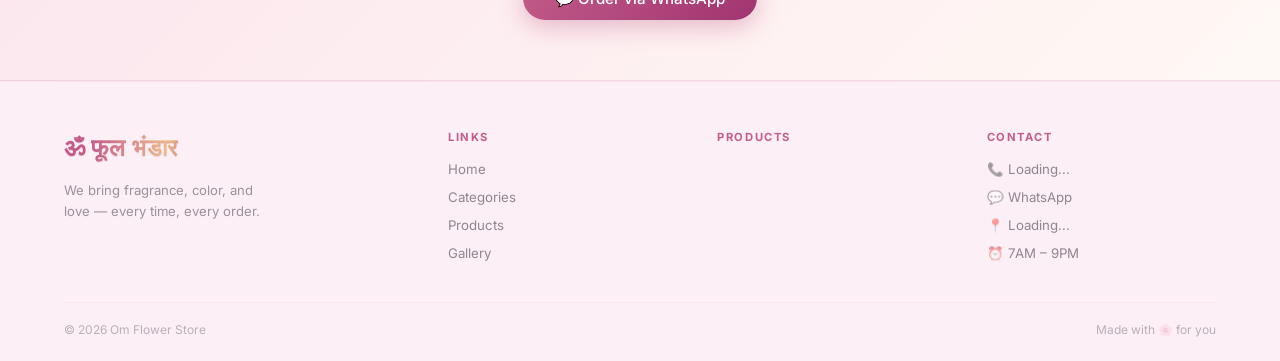
==== commit 98881c69: "Update index.html" ====
--- a/index.html
+++ b/index.html
@@ -119,7 +119,7 @@
 /* CONTACT */
 .contact{background:var(--deep)}
 .contact-grid{display:grid;grid-template-columns:repeat(auto-fill,minmax(220px,1fr));gap:1.2rem;margin-top:2.5rem}
-.contact-card{background:var(--glass);border:1px solid rgba(196,92,138,.1);border-radius:16px;padding:1.5rem;text-align:center}
+.contact-card{background:var(--glass);border:1px solid rgba(196,92,138,.1);border-radius:16px;padding:1.5rem;text-align:center;display:block;text-decoration:none;color:inherit}
 .contact-icon{font-size:2rem;margin-bottom:.7rem}
 .contact-label{font-size:.72rem;letter-spacing:.12em;text-transform:uppercase;color:var(--rose);margin-bottom:.3rem}
 .contact-val{font-size:.95rem;color:var(--ivory)}
@@ -293,8 +293,8 @@
   <p class="section-label">Get in Touch</p>
   <h2 class="section-title">Contact <em>Us</em></h2>
   <div class="contact-grid" id="contactGrid">
-    <div class="contact-card"><div class="contact-icon">📞</div><div class="contact-label">Phone</div><div class="contact-val"><a id="shopPhone" href="#">Loading...</a></div></div>
-    <div class="contact-card"><div class="contact-icon">💬</div><div class="contact-label">WhatsApp</div><div class="contact-val"><a id="shopWA" href="#">Order Karein</a></div></div>
+    <a class="contact-card" id="shopPhoneCard" href="#"><div class="contact-icon">📞</div><div class="contact-label">Phone</div><div class="contact-val" id="shopPhone">Loading...</div></a>
+    <a class="contact-card" id="shopWACard" href="#"><div class="contact-icon">💬</div><div class="contact-label">WhatsApp</div><div class="contact-val" id="shopWA">Loading...</div></a>
     <div class="contact-card"><div class="contact-icon">📍</div><div class="contact-label">Address</div><div class="contact-val" id="shopAddr">Loading...</div></div>
     <div class="contact-card"><div class="contact-icon">⏰</div><div class="contact-label">Timing</div><div class="contact-val">7 AM – 9 PM (Daily)</div></div>
   </div>
@@ -450,10 +450,8 @@
     const addr = settings.shop_address || 'Main Bazar, Aapka Shahar';
     const name = settings.shop_name || 'Om Flower Store';
     document.getElementById('shopPhone').textContent = phone;
-    document.getElementById('shopPhone').textContent = phone;
-    document.getElementById('shopPhone').href = 'tel:' + phone.replace(/\D/g,'');
-    document.getElementById('shopAddr').textContent = addr;
-    document.getElementById('shopWA').href = `https://wa.me/${waNum}`;
+    document.getElementById('shopPhoneCard').href = 'tel:' + phone.replace(/\D/g,'');
+    document.getElementById('shopWACard').href = `https://wa.me/${waNum}`;
     document.getElementById('shopWA').textContent = 'Chat Now';
     document.getElementById('ctaWA').href = `https://wa.me/${waNum}?text=Hello! Mujhe flowers order karne hain.`;
     document.getElementById('footerPhone').textContent = '📞 ' + phone;
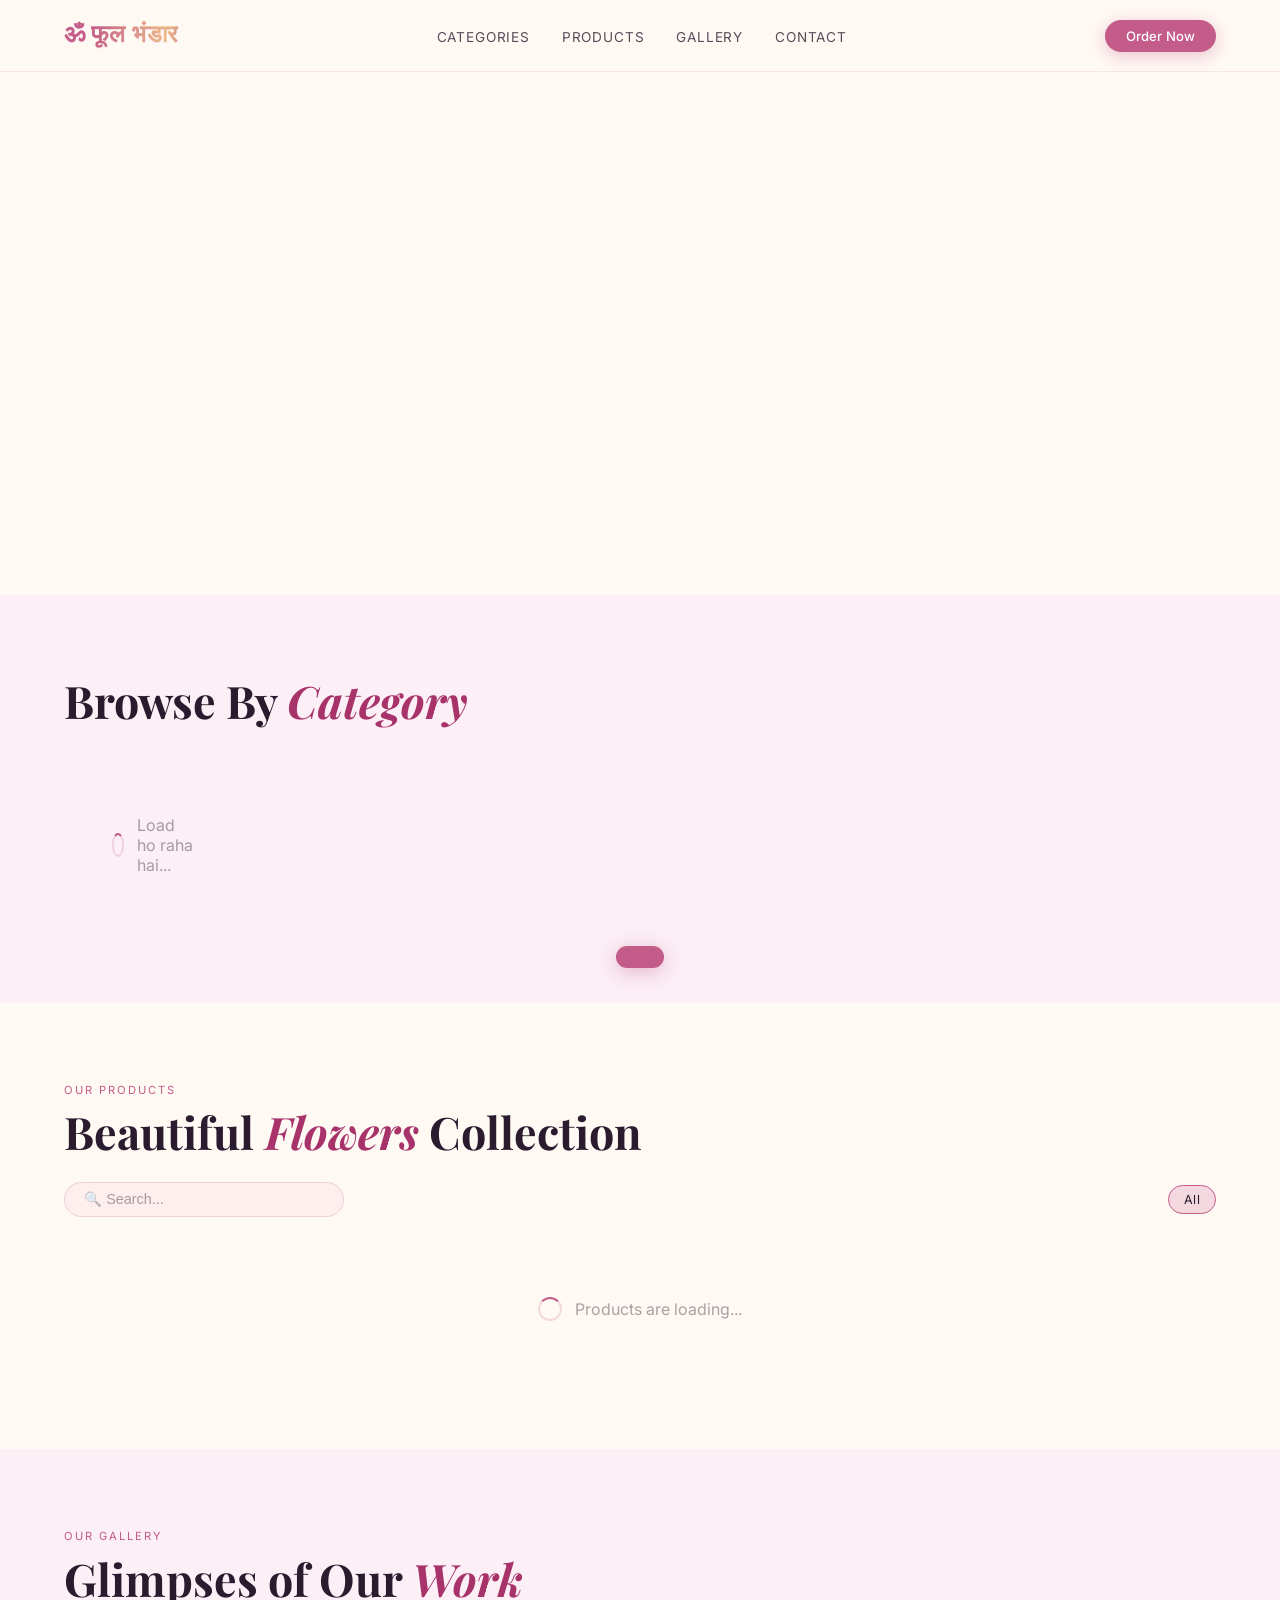
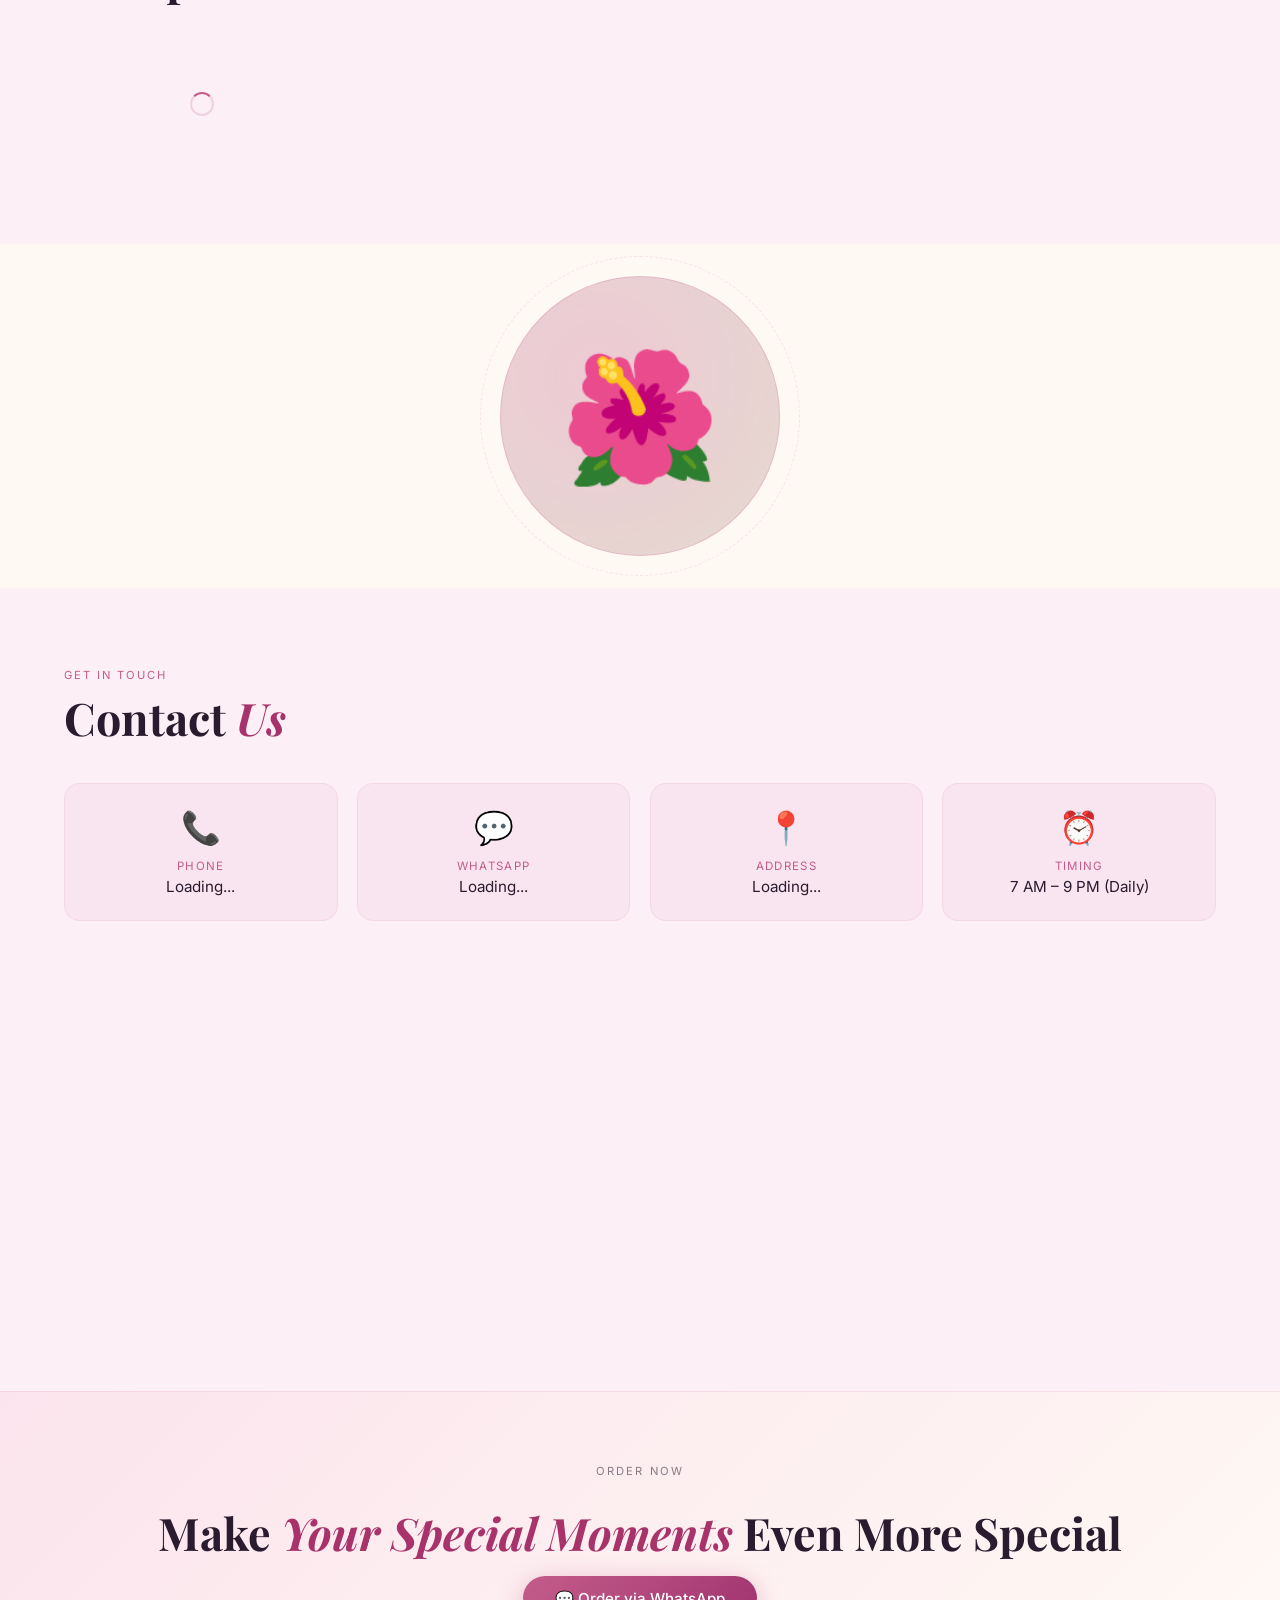
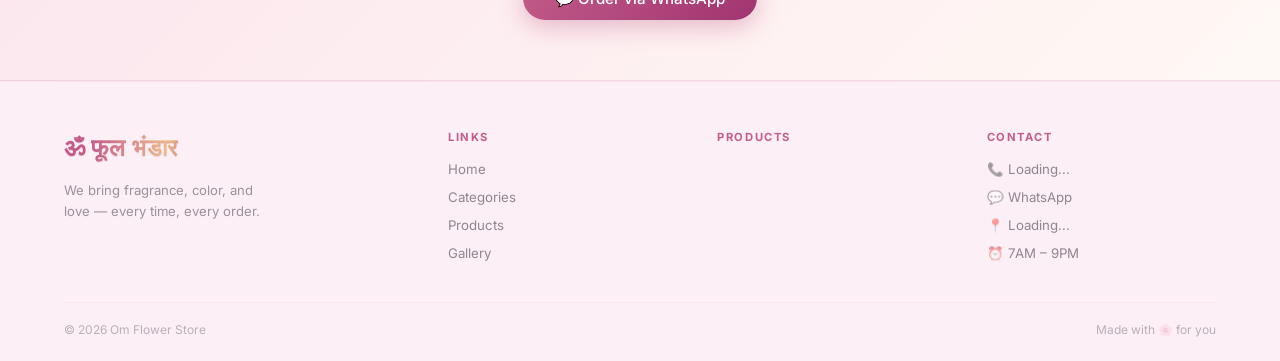
==== commit 351a457a: "Update index.html" ====
--- a/index.html
+++ b/index.html
@@ -263,7 +263,7 @@
   <div class="products-controls">
     <input class="search-box" type="text" id="searchBox" placeholder="🔍 Search..."/>
     <div class="filter-tabs" id="filterTabs">
-      <span class="filter-tab active" data-cat="all">Sab</span>
+      <span class="filter-tab active" data-cat="all">All</span>
     </div>
   </div>
   <div class="products-grid" id="productsGrid">
@@ -450,6 +450,7 @@
     const addr = settings.shop_address || 'Main Bazar, Aapka Shahar';
     const name = settings.shop_name || 'Om Flower Store';
     document.getElementById('shopPhone').textContent = phone;
+    document.getElementById('shopAddr').textContent = addr;
     document.getElementById('shopPhoneCard').href = 'tel:' + phone.replace(/\D/g,'');
     document.getElementById('shopWACard').href = `https://wa.me/${waNum}`;
     document.getElementById('shopWA').textContent = 'Chat Now';
@@ -496,7 +497,7 @@
   const catTabs = allCategories.map(c =>
     `<span class="filter-tab" data-cat="${c.id}" onclick="filterByCat('${c.id}')">${c.name}</span>`
   ).join('');
-  tabs.innerHTML = `<span class="filter-tab active" data-cat="all" onclick="filterByCat('all')">Sab</span>${catTabs}`;
+  tabs.innerHTML = `<span class="filter-tab active" data-cat="all" onclick="filterByCat('all')">All</span>${catTabs}`;
   document.getElementById('footerCats').innerHTML = allCategories.slice(0,5).map(c =>
     `<li><a href="#products" onclick="filterByCat('${c.id}')">${c.name}</a></li>`
   ).join('');
